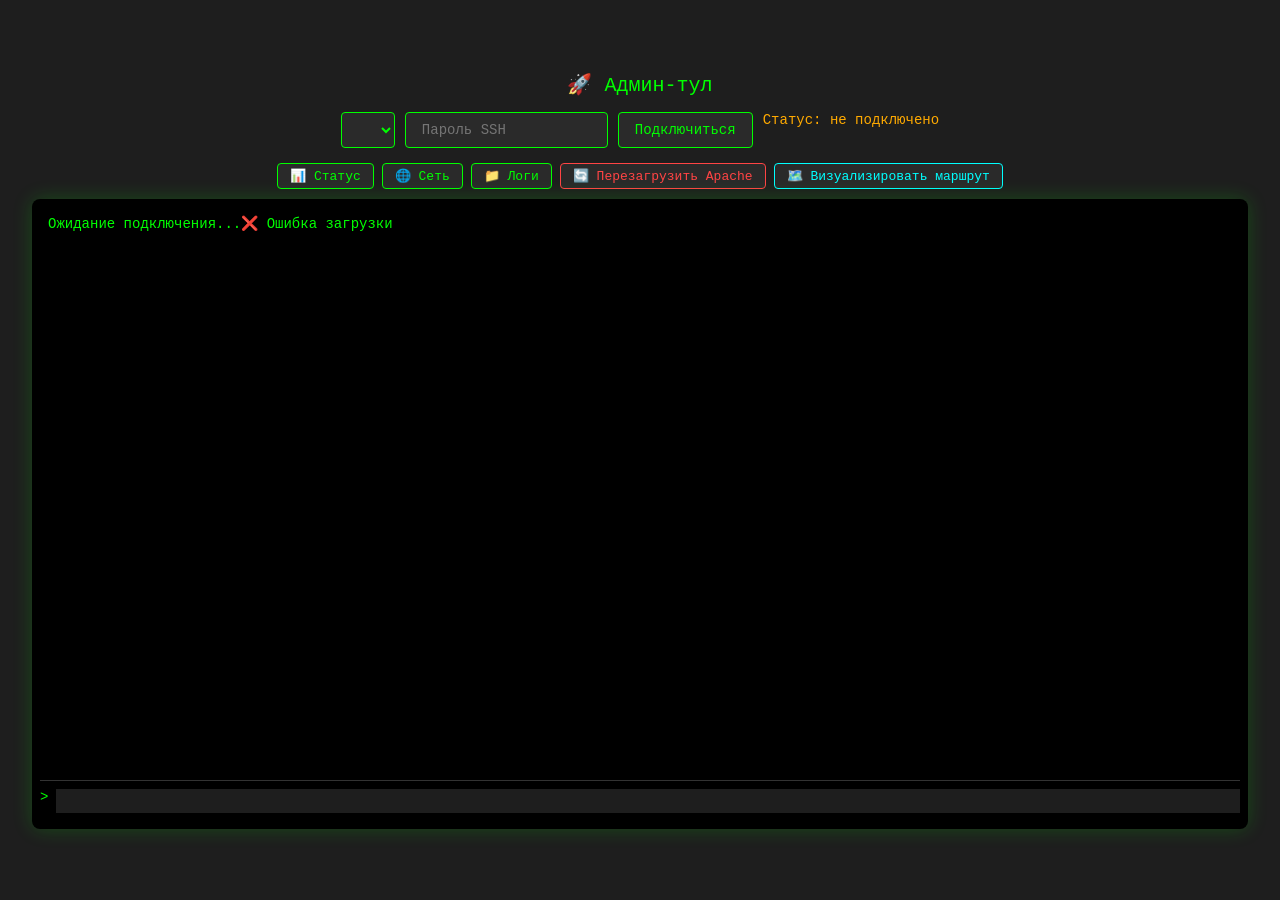
==== templates/index.html @ 62888dc9 "Initial commit: ADM-Tool with copyright protection" ====
<!DOCTYPE html>
<html>
<head>
    <meta charset="UTF-8">
    <title>Админ-тул</title>
    <style>
        * {
            margin: 0;
            padding: 0;
            box-sizing: border-box;
        }
        body {
            background: #1e1e1e;
            display: flex;
            flex-direction: column;
            align-items: center;
            justify-content: center;
            height: 100vh;
            font-family: 'Courier New', monospace;
        }
        .header {
            color: #00ff00;
            font-size: 20px;
            margin-bottom: 15px;
        }
        .controls {
            display: flex;
            gap: 10px;
            margin-bottom: 15px;
            flex-wrap: wrap;
            justify-content: center;
        }
        .controls select,
        .controls input,
        .controls button {
            padding: 8px 16px;
            background: #2a2a2a;
            color: #00ff00;
            border: 1px solid #00ff00;
            border-radius: 4px;
            font-size: 14px;
            font-family: 'Courier New', monospace;
        }
        .controls button {
            cursor: pointer;
        }
        .controls button:hover {
            background: #00ff00;
            color: #1e1e1e;
        }
        .status {
            color: #ffaa00;
            font-size: 14px;
        }
        .macros {
            display: flex;
            gap: 8px;
            margin-bottom: 10px;
            flex-wrap: wrap;
            justify-content: center;
        }
        .macros button {
            padding: 4px 12px;
            background: #2a2a2a;
            color: #00ff00;
            border: 1px solid #00ff00;
            border-radius: 4px;
            cursor: pointer;
            font-size: 13px;
            font-family: 'Courier New', monospace;
        }
        .macros button:hover {
            background: #00ff00;
            color: #1e1e1e;
        }
        .console-wrapper {
            width: 95%;
            max-width: 1400px;
            height: 70vh;
            background: black;
            border-radius: 8px;
            box-shadow: 0 0 20px rgba(0, 255, 0, 0.2);
            padding: 8px;
            display: flex;
            flex-direction: column;
            overflow: hidden;
        }
        #output {
            flex: 1;
            color: #00ff00;
            font-size: 14px;
            white-space: pre;
            overflow: auto;
            padding: 8px;
            background: black;
            border: none;
            resize: none;
            font-family: 'Courier New', monospace;
        }
        #input-line {
            display: flex;
            gap: 8px;
            padding: 8px 0;
            border-top: 1px solid #333;
        }
        #prompt {
            color: #00ff00;
            font-size: 14px;
            font-family: 'Courier New', monospace;
        }
        #cmdInput {
            flex: 1;
            background: #1e1e1e;
            color: #00ff00;
            border: none;
            outline: none;
            font-size: 14px;
            font-family: 'Courier New', monospace;
            padding: 4px 8px;
        }
    </style>
</head>
<body>
    <div class="header">🚀 Админ-тул</div>
    <div class="controls">
        <select id="deviceSelect"></select>
        <input type="password" id="passwordInput" placeholder="Пароль SSH" />
        <button onclick="switchDevice()">Подключиться</button>
        <span class="status" id="sshStatus">Статус: не подключено</span>
    </div>

    <div class="macros">
        <button onclick="runMacro('uptime && df -h && free -m')">📊 Статус</button>
        <button onclick="runMacro('ip route && ping -c 2 8.8.8.8')">🌐 Сеть</button>
        <button onclick="runMacro('ls -la /var/log | tail -10')">📁 Логи</button>
        <button onclick="runMacro('systemctl restart apache2')" style="color:#ff4444; border-color:#ff4444;">🔄 Перезагрузить Apache</button>
        <button onclick="visualizeRoute()" style="color:#00ffff; border-color:#00ffff;">🗺️ Визуализировать маршрут</button>
    </div>

    <div class="console-wrapper">
        <pre id="output">Ожидание подключения...</pre>
        <div id="input-line">
            <span id="prompt">&gt; </span>
            <input type="text" id="cmdInput" autofocus />
        </div>
    </div>

    <script>
        let devices = [];
        let ws = null;
        let history = [];
        let historyIndex = -1;
        const output = document.getElementById('output');
        const cmdInput = document.getElementById('cmdInput');

        function loadHistory() {
            const saved = localStorage.getItem('cmd_history');
            if (saved) {
                try {
                    history = JSON.parse(saved);
                    if (!Array.isArray(history)) history = [];
                } catch {
                    history = [];
                }
            }
            if (history.length > 0) {
                print('📜 Загружено ' + history.length + ' команд из истории');
            }
        }

        function saveHistory() {
            try {
                localStorage.setItem('cmd_history', JSON.stringify(history));
            } catch (e) {}
        }

        function print(text) {
            output.textContent += text + '\n';
            output.scrollTop = output.scrollHeight;
        }

        fetch('/api/devices')
            .then(r => r.json())
            .then(data => {
                devices = data;
                const sel = document.getElementById('deviceSelect');
                devices.forEach(d => {
                    const opt = document.createElement('option');
                    opt.value = d.id;
                    opt.textContent = d.name + ' (' + d.host + ')';
                    sel.appendChild(opt);
                });
                print('✅ Устройства загружены');
                loadHistory();
            })
            .catch(() => print('❌ Ошибка загрузки'));

        function switchDevice() {
            const id = document.getElementById('deviceSelect').value;
            const device = devices.find(d => d.id === id);
            if (!device) return;

            const pass = document.getElementById('passwordInput').value.trim();
            if (!pass) {
                alert('Введите пароль');
                return;
            }

            document.getElementById('sshStatus').textContent = '⏳ Подключение...';
            if (ws) ws.close();

            ws = new WebSocket('ws://localhost:8000/ws?device=' + id);
            ws.onopen = () => {
                ws.send(pass);
                document.getElementById('sshStatus').textContent = '✅ ' + device.name;
                output.textContent = '';
                historyIndex = -1;
                print('=== ' + device.name + ' ===');
                print('Введите команду:');
                cmdInput.disabled = false;
                cmdInput.focus();
            };
            ws.onmessage = (e) => {
                const data = e.data;
                if (data === "__AUTH_FAILED__") {
                    document.getElementById('sshStatus').textContent = '❌ Неверный пароль';
                    print('❌ Ошибка: неверный пароль');
                    return;
                }
                if (window._visualize && data.includes('ms')) {
                    window._visualize = false;
                    visualizeTraceroute(data);
                    return;
                }
                print(data);
            };
            ws.onclose = () => {
                if (!document.getElementById('sshStatus').textContent.includes('Подключение')) {
                    document.getElementById('sshStatus').textContent = '❌ Отключено';
                    cmdInput.disabled = true;
                }
            };
        }

        function runMacro(command) {
            if (!ws || ws.readyState !== WebSocket.OPEN) {
                print('❌ Нет подключения к серверу');
                return;
            }
            print('⚡ ' + command);
            ws.send(command);
            history.push(command);
            if (history.length > 100) history.shift();
            saveHistory();
            historyIndex = -1;
        }

        const COMMANDS = [
            'ls', 'ls -la', 'ls -la /var/log',
            'cd', 'cd /', 'cd /root', 'cd /etc',
            'pwd', 'whoami', 'uptime', 'date',
            'df -h', 'free -m', 'ps aux', 'top',
            'ip addr', 'ip route', 'ping 8.8.8.8', 'traceroute google.com',
            'systemctl status apache2', 'systemctl restart apache2', 'systemctl status ssh',
            'apt update', 'apt upgrade', 'apt install',
            'cat /etc/os-release', 'uname -a', 'hostname'
        ];

        cmdInput.addEventListener('keydown', (e) => {
            if (e.key === 'Tab') {
                e.preventDefault();
                const current = cmdInput.value;
                if (!current.trim()) {
                    cmdInput.value = COMMANDS[0];
                    return;
                }
                const matches = COMMANDS.filter(cmd => cmd.startsWith(current));
                if (matches.length === 1) {
                    cmdInput.value = matches[0];
                } else if (matches.length > 1) {
                    print('Варианты: ' + matches.join(', '));
                    let prefix = matches[0];
                    for (let i = 1; i < matches.length; i++) {
                        let j = 0;
                        while (j < prefix.length && j < matches[i].length && prefix[j] === matches[i][j]) j++;
                        prefix = prefix.slice(0, j);
                    }
                    if (prefix.length > current.length) {
                        cmdInput.value = prefix;
                    }
                }
                cmdInput.setSelectionRange(cmdInput.value.length, cmdInput.value.length);
            }

            if (e.key === 'ArrowUp') {
                e.preventDefault();
                if (!history.length) return;
                if (historyIndex > 0) historyIndex--;
                else if (historyIndex === -1) historyIndex = history.length - 1;
                cmdInput.value = history[historyIndex] || '';
            } else if (e.key === 'ArrowDown') {
                e.preventDefault();
                if (!history.length) return;
                if (historyIndex < history.length - 1) historyIndex++;
                else if (historyIndex === history.length - 1) {
                    historyIndex = -1;
                    cmdInput.value = '';
                    return;
                }
                cmdInput.value = history[historyIndex] || '';
            }

            if (e.key === 'Enter') {
                const cmd = cmdInput.value.trim();
                if (!cmd) return;
                history.push(cmd);
                if (history.length > 100) history.shift();
                saveHistory();
                historyIndex = -1;
                print('> ' + cmd);
                if (ws && ws.readyState === WebSocket.OPEN) {
                    ws.send(cmd);
                } else {
                    print('❌ Нет подключения');
                }
                cmdInput.value = '';
            }
        });

        function visualizeRoute() {
            if (!ws || ws.readyState !== WebSocket.OPEN) {
                print('❌ Нет подключения к серверу');
                return;
            }
            print('⏳ Запрос маршрута до 8.8.8.8...');
            window._visualize = true;
            ws.send('traceroute -n 8.8.8.8');
        }

        function visualizeTraceroute(output) {
            const lines = output.split('\n').filter(line => line.trim());
            const hops = [];
            let maxTime = 0;

            lines.forEach(line => {
                const parts = line.trim().split(/\s+/);
                if (parts.length >= 4 && !isNaN(parts[0])) {
                    const hop = {
                        num: parseInt(parts[0]),
                        ip: parts[1] || '*',
                        time: parseFloat(parts[2]) || 0
                    };
                    if (hop.time > maxTime) maxTime = hop.time;
                    hops.push(hop);
                }
            });

            if (hops.length === 0) {
                print('❌ Не удалось распарсить маршрут');
                return;
            }

            print('╔═══════════════════════════════════════════════════════════╗');
            print('║                   🗺️ МАРШРУТ ДО 8.8.8.8                 ║');
            print('╚═══════════════════════════════════════════════════════════╝');

            hops.forEach(hop => {
                const delay = hop.time > 0 ? hop.time.toFixed(1) : '❌';
                const barLength = Math.floor((hop.time / (maxTime || 1)) * 20);
                const bar = '█'.repeat(Math.min(barLength, 20));

                let color = '🟢';
                if (hop.time > 100) color = '🟡';
                if (hop.time > 500 || hop.time === 0) color = '🔴';

                const line = `${color} Хоп ${String(hop.num).padStart(2)}: ${hop.ip.padEnd(15)} → ${String(delay).padStart(6)} мс ${bar}`;
                print(line);
            });

            print('╔═══════════════════════════════════════════════════════════╗');
            print('🟢 < 100 мс  🟡 100-500 мс  🔴 > 500 мс или таймаут');
            print('╚═══════════════════════════════════════════════════════════╝');
        }

        window.switchDevice = switchDevice;
        window.visualizeRoute = visualizeRoute;
    </script>
</body>
</html>
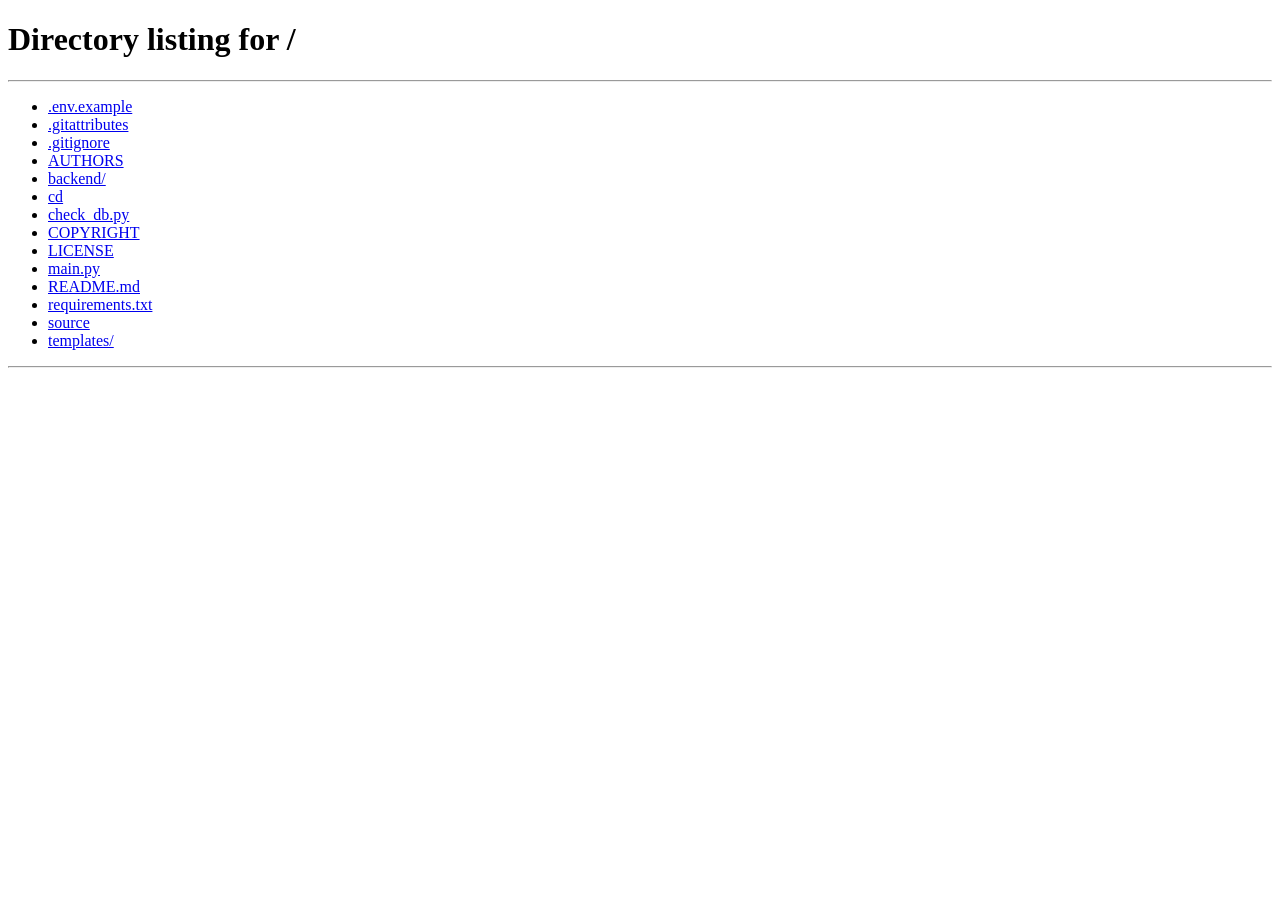
==== commit b8a5a208: "restructure: main.py and templates to root" ====
--- a/templates/index.html
+++ b/templates/index.html
@@ -1,89 +1,133 @@
 <!DOCTYPE html>
-<html>
+<html lang="ru">
 <head>
     <meta charset="UTF-8">
-    <title>Админ-тул</title>
+    <title>Рабочая панель — ADM-Tool</title>
+
+    <!-- ============================================================ -->
+    <!-- === СТИЛИ === -->
+    <!-- ============================================================ -->
     <style>
-        * {
-            margin: 0;
-            padding: 0;
-            box-sizing: border-box;
-        }
+        /* === БЛОК 1: ОБЩИЕ СТИЛИ === */
+        * { margin: 0; padding: 0; box-sizing: border-box; }
         body {
             background: #1e1e1e;
+            color: #00ff00;
+            font-family: 'Courier New', monospace;
+            min-height: 100vh;
             display: flex;
             flex-direction: column;
+        }
+
+        /* === БЛОК 2: ШАПКА === */
+        .header {
+            background: #2a2a2a;
+            border-bottom: 1px solid #00ff00;
+            padding: 12px 30px;
+            display: flex;
+            justify-content: space-between;
             align-items: center;
-            justify-content: center;
-            height: 100vh;
+        }
+        .header h1 { font-size: 18px; }
+        .header .user-info { font-size: 14px; color: #ffaa00; margin-right: 15px; }
+        .header button {
+            background: #2a2a2a;
+            color: #00ff00;
+            border: 1px solid #00ff00;
+            border-radius: 4px;
+            padding: 6px 14px;
+            cursor: pointer;
             font-family: 'Courier New', monospace;
-        }
-        .header {
-            color: #00ff00;
-            font-size: 20px;
-            margin-bottom: 15px;
-        }
+            font-size: 13px;
+            margin-left: 8px;
+        }
+        .header button:hover { background: #00ff00; color: #1e1e1e; }
+
+        /* === БЛОК 3: ВКЛАДКИ === */
+        .tabs {
+            display: flex;
+            background: #222;
+            border-bottom: 1px solid #444;
+            padding: 0 30px;
+        }
+        .tab {
+            padding: 12px 24px;
+            cursor: pointer;
+            color: #888;
+            border-bottom: 2px solid transparent;
+            font-size: 14px;
+        }
+        .tab:hover { color: #00ff00; }
+        .tab.active {
+            color: #00ff00;
+            border-bottom-color: #00ff00;
+        }
+
+        /* === БЛОК 4: ПАНЕЛИ === */
+        .panel { display: none; flex: 1; flex-direction: column; }
+        .panel.active { display: flex; }
+
+        /* === БЛОК 5: ПАНЕЛЬ УПРАВЛЕНИЯ (КОНСОЛЬ) === */
         .controls {
+            padding: 12px 30px;
             display: flex;
             gap: 10px;
-            margin-bottom: 15px;
+            align-items: center;
             flex-wrap: wrap;
-            justify-content: center;
+            border-bottom: 1px solid #333;
         }
         .controls select,
         .controls input,
         .controls button {
-            padding: 8px 16px;
+            padding: 8px 14px;
             background: #2a2a2a;
             color: #00ff00;
             border: 1px solid #00ff00;
             border-radius: 4px;
-            font-size: 14px;
             font-family: 'Courier New', monospace;
-        }
-        .controls button {
-            cursor: pointer;
-        }
-        .controls button:hover {
-            background: #00ff00;
-            color: #1e1e1e;
-        }
-        .status {
-            color: #ffaa00;
-            font-size: 14px;
-        }
+            font-size: 13px;
+        }
+        .controls button { cursor: pointer; }
+        .controls button:hover { background: #00ff00; color: #1e1e1e; }
+        .controls input { background: #1e1e1e; width: 160px; }
+        .status { color: #ffaa00; font-size: 13px; }
+
+        /* === БЛОК 6: МАКРОСЫ === */
         .macros {
+            padding: 10px 30px;
             display: flex;
             gap: 8px;
-            margin-bottom: 10px;
             flex-wrap: wrap;
-            justify-content: center;
+            border-bottom: 1px solid #333;
         }
         .macros button {
-            padding: 4px 12px;
+            padding: 6px 12px;
             background: #2a2a2a;
             color: #00ff00;
             border: 1px solid #00ff00;
             border-radius: 4px;
             cursor: pointer;
-            font-size: 13px;
             font-family: 'Courier New', monospace;
-        }
-        .macros button:hover {
-            background: #00ff00;
-            color: #1e1e1e;
-        }
+            font-size: 12px;
+        }
+        .macros button:hover { background: #00ff00; color: #1e1e1e; }
+        .macros button.danger { color: #ff4444; border-color: #ff4444; }
+        .macros button.danger:hover { background: #ff4444; color: #1e1e1e; }
+        .macros button.map-btn { color: #00ffff; border-color: #00ffff; }
+        .macros button.map-btn:hover { background: #00ffff; color: #1e1e1e; }
+
+        /* === БЛОК 7: КОНСОЛЬ === */
         .console-wrapper {
-            width: 95%;
-            max-width: 1400px;
-            height: 70vh;
+            flex: 1;
+            margin: 15px 30px;
             background: black;
             border-radius: 8px;
-            box-shadow: 0 0 20px rgba(0, 255, 0, 0.2);
+            box-shadow: 0 0 20px rgba(0, 255, 0, 0.15);
             padding: 8px;
             display: flex;
             flex-direction: column;
             overflow: hidden;
+            min-height: 400px;
         }
         #output {
             flex: 1;
@@ -96,17 +140,17 @@
             border: none;
             resize: none;
             font-family: 'Courier New', monospace;
+            margin: 0;
         }
         #input-line {
             display: flex;
             gap: 8px;
-            padding: 8px 0;
+            padding: 8px 0 0 0;
             border-top: 1px solid #333;
         }
         #prompt {
             color: #00ff00;
             font-size: 14px;
-            font-family: 'Courier New', monospace;
         }
         #cmdInput {
             flex: 1;
@@ -118,104 +162,390 @@
             font-family: 'Courier New', monospace;
             padding: 4px 8px;
         }
+
+        /* === БЛОК 8: КАРТА === */
+        .map-wrapper {
+            flex: 1;
+            margin: 15px 30px;
+            position: relative;
+            background: #111;
+            border-radius: 8px;
+            box-shadow: 0 0 20px rgba(0, 255, 0, 0.15);
+            padding: 20px;
+            display: flex;
+            align-items: center;
+            justify-content: center;
+            overflow: auto;
+        }
+        .map-container {
+            position: relative;
+            max-width: 100%;
+            max-height: 100%;
+        }
+        .map-image {
+            display: block;
+            max-width: 100%;
+            max-height: 70vh;
+            filter: invert(1) hue-rotate(90deg);
+            mix-blend-mode: screen;
+            opacity: 0.6;
+        }
+
+        /* === БЛОК 9: ТОЧКИ НА КАРТЕ === */
+        .map-point {
+            position: absolute;
+            width: 14px;
+            height: 14px;
+            border-radius: 50%;
+            transform: translate(-50%, -50%);
+            cursor: pointer;
+            border: 2px solid #1e1e1e;
+            box-shadow: 0 0 8px rgba(0, 255, 0, 0.8);
+            transition: transform 0.2s;
+        }
+        .map-point:hover {
+            transform: translate(-50%, -50%) scale(1.5);
+            z-index: 10;
+        }
+        .map-point.green { background: #00ff00; }
+        .map-point.yellow { background: #ffaa00; }
+        .map-point.red { background: #ff4444; }
+
+        /* === БЛОК 10: ПОДСКАЗКА К ТОЧКЕ === */
+        .map-point-tooltip {
+            position: absolute;
+            background: #2a2a2a;
+            color: #00ff00;
+            border: 1px solid #00ff00;
+            border-radius: 4px;
+            padding: 10px 14px;
+            font-size: 12px;
+            line-height: 1.6;
+            white-space: nowrap;
+            pointer-events: none;
+            transform: translate(-50%, -120%);
+            display: none;
+            z-index: 20;
+            box-shadow: 0 0 12px rgba(0, 255, 0, 0.5);
+        }
+        .map-point:hover + .map-point-tooltip,
+        .map-point-tooltip.visible { display: block; }
+
+        /* === БЛОК 11: МОДАЛЬНОЕ ОКНО === */
+        .modal {
+            display: none;
+            position: fixed;
+            top: 0; left: 0;
+            width: 100%; height: 100%;
+            background: rgba(0, 0, 0, 0.7);
+            z-index: 100;
+            align-items: center;
+            justify-content: center;
+        }
+        .modal.active { display: flex; }
+        .modal-content {
+            background: #2a2a2a;
+            border: 1px solid #00ff00;
+            border-radius: 8px;
+            padding: 30px;
+            width: 100%;
+            max-width: 450px;
+        }
+        .modal-content h3 {
+            color: #00ff00;
+            margin-bottom: 20px;
+            font-size: 16px;
+        }
+        .form-group { margin-bottom: 15px; }
+        .form-group label {
+            display: block;
+            color: #00ff00;
+            font-size: 13px;
+            margin-bottom: 5px;
+        }
+        .form-group input, .form-group select {
+            width: 100%;
+            padding: 8px 12px;
+            background: #1e1e1e;
+            color: #00ff00;
+            border: 1px solid #444;
+            border-radius: 4px;
+            font-size: 13px;
+            font-family: 'Courier New', monospace;
+            outline: none;
+        }
+        .form-group input:focus, .form-group select:focus { border-color: #00ff00; }
+        .modal-buttons {
+            display: flex;
+            gap: 10px;
+            margin-top: 20px;
+        }
+        .modal-buttons button {
+            flex: 1;
+            padding: 10px;
+            border-radius: 4px;
+            cursor: pointer;
+            font-family: 'Courier New', monospace;
+            font-size: 14px;
+        }
+        .btn-save {
+            background: #00ff00;
+            color: #1e1e1e;
+            border: none;
+            font-weight: bold;
+        }
+        .btn-save:hover { background: #00cc00; }
+        .btn-cancel {
+            background: #2a2a2a;
+            color: #00ff00;
+            border: 1px solid #00ff00;
+        }
+        .btn-cancel:hover { background: #00ff00; color: #1e1e1e; }
+        .error { color: #ff4444; font-size: 12px; margin-top: 10px; }
     </style>
 </head>
 <body>
-    <div class="header">🚀 Админ-тул</div>
-    <div class="controls">
-        <select id="deviceSelect"></select>
-        <input type="password" id="passwordInput" placeholder="Пароль SSH" />
-        <button onclick="switchDevice()">Подключиться</button>
-        <span class="status" id="sshStatus">Статус: не подключено</span>
-    </div>
-
-    <div class="macros">
-        <button onclick="runMacro('uptime && df -h && free -m')">📊 Статус</button>
-        <button onclick="runMacro('ip route && ping -c 2 8.8.8.8')">🌐 Сеть</button>
-        <button onclick="runMacro('ls -la /var/log | tail -10')">📁 Логи</button>
-        <button onclick="runMacro('systemctl restart apache2')" style="color:#ff4444; border-color:#ff4444;">🔄 Перезагрузить Apache</button>
-        <button onclick="visualizeRoute()" style="color:#00ffff; border-color:#00ffff;">🗺️ Визуализировать маршрут</button>
-    </div>
-
-    <div class="console-wrapper">
-        <pre id="output">Ожидание подключения...</pre>
-        <div id="input-line">
-            <span id="prompt">&gt; </span>
-            <input type="text" id="cmdInput" autofocus />
+
+    <!-- ============================================================ -->
+    <!-- === БЛОК 12: ШАПКА === -->
+    <!-- ============================================================ -->
+    <div class="header">
+        <h1>🚀 ADM-Tool</h1>
+        <div>
+            <span class="user-info" id="userInfo">—</span>
+            <button id="adminBtn" style="display:none;" onclick="goToAdmin()">🔑 Админ-панель</button>
+            <button onclick="doLogout()">Выйти</button>
         </div>
     </div>
 
+    <!-- ============================================================ -->
+    <!-- === БЛОК 13: ВКЛАДКИ === -->
+    <!-- ============================================================ -->
+    <div class="tabs">
+        <div class="tab active" id="tab-console" onclick="showTab('console')">🖥 Консоль</div>
+        <div class="tab" id="tab-map" onclick="showTab('map')">🗺️ Карта серверов</div>
+    </div>
+
+    <!-- ============================================================ -->
+    <!-- === БЛОК 14: ПАНЕЛЬ «КОНСОЛЬ» === -->
+    <!-- ============================================================ -->
+    <div class="panel active" id="panel-console">
+
+        <!-- === Управление === -->
+        <div class="controls">
+            <select id="deviceSelect">
+                <option value="">— Выберите сервер —</option>
+            </select>
+            <input type="password" id="passwordInput" placeholder="Пароль SSH" />
+            <button onclick="switchDevice()">🔌 Подключиться</button>
+            <button onclick="openServerModal()">+ Добавить сервер</button>
+            <button onclick="deleteCurrentServer()">🗑 Удалить сервер</button>
+            <span class="status" id="sshStatus">Статус: не подключено</span>
+        </div>
+
+        <!-- === Макросы === -->
+        <div class="macros">
+            <button onclick="runMacro('uptime && df -h && free -m')">📊 Статус</button>
+            <button onclick="runMacro('ip route && ping -c 2 8.8.8.8')">🌐 Сеть</button>
+            <button onclick="runMacro('ls -la /var/log | tail -10')">📁 Логи</button>
+            <button class="danger" onclick="runMacro('systemctl restart apache2')">🔄 Перезагрузить Apache</button>
+            <button onclick="visualizeRoute()" style="color:#00ffff; border-color:#00ffff;">🗺️ Визуализировать маршрут</button>
+            <button class="map-btn" onclick="showTab('map')">🗺️ Карта серверов</button>
+        </div>
+
+        <!-- === Консоль === -->
+        <div class="console-wrapper">
+            <pre id="output">Ожидание подключения...</pre>
+            <div id="input-line">
+                <span id="prompt">&gt; </span>
+                <input type="text" id="cmdInput" autofocus />
+            </div>
+        </div>
+    </div>
+
+    <!-- ============================================================ -->
+    <!-- === БЛОК 15: ПАНЕЛЬ «КАРТА СЕРВЕРОВ» === -->
+    <!-- ============================================================ -->
+    <div class="panel" id="panel-map">
+
+        <div class="controls">
+            <button onclick="loadMap()">🔄 Обновить сейчас</button>
+            <span class="status" id="mapStatus">Автообновление: раз в 5 минут</span>
+        </div>
+
+        <div class="map-wrapper">
+            <div class="map-container" id="mapContainer">
+                <img src="/static/russia.jpg" class="map-image" alt="Карта России" />
+                <!-- Точки будут добавляться сюда -->
+            </div>
+        </div>
+    </div>
+
+    <!-- ============================================================ -->
+    <!-- === БЛОК 16: МОДАЛЬНОЕ ОКНО «ДОБАВИТЬ СЕРВЕР» === -->
+    <!-- ============================================================ -->
+    <div class="modal" id="serverModal">
+        <div class="modal-content">
+            <h3>Добавить сервер</h3>
+            <div class="form-group">
+                <label>Название</label>
+                <input type="text" id="srvName" />
+            </div>
+            <div class="form-group">
+                <label>IP-адрес или домен</label>
+                <input type="text" id="srvHost" />
+            </div>
+            <div class="form-group">
+                <label>Порт SSH</label>
+                <input type="number" id="srvPort" value="22" />
+            </div>
+            <div class="form-group">
+                <label>Логин</label>
+                <input type="text" id="srvUser" value="root" />
+            </div>
+            <div class="form-group">
+                <label>Пароль</label>
+                <input type="text" id="srvPass" />
+            </div>
+            <div class="form-group">
+                <label>Регион</label>
+                <select id="srvRegion">
+                    <option value="">— Не указан —</option>
+                    <option value="Центральный">Центральный</option>
+                    <option value="Северо-Западный">Северо-Западный</option>
+                    <option value="Южный">Южный</option>
+                    <option value="Северо-Кавказский">Северо-Кавказский</option>
+                    <option value="Приволжский">Приволжский</option>
+                    <option value="Уральский">Уральский</option>
+                    <option value="Сибирский">Сибирский</option>
+                    <option value="Дальневосточный">Дальневосточный</option>
+                </select>
+            </div>
+            <div class="form-group">
+                <label>Город (опционально)</label>
+                <input type="text" id="srvCity" />
+            </div>
+            <div class="error" id="serverError"></div>
+            <div class="modal-buttons">
+                <button class="btn-cancel" onclick="closeServerModal()">Отмена</button>
+                <button class="btn-save" onclick="saveServer()">Сохранить</button>
+            </div>
+        </div>
+    </div>
+
+    <!-- ============================================================ -->
+    <!-- === БЛОК 17: СКРИПТЫ === -->
+    <!-- ============================================================ -->
     <script>
+        // === БЛОК 17.1: ПЕРЕМЕННЫЕ И АВТОРИЗАЦИЯ ===
+        const token = localStorage.getItem('token');
+        const user = JSON.parse(localStorage.getItem('user') || '{}');
+
+        if (!token) window.location.href = '/';
+        document.getElementById('userInfo').textContent = `${user.name} (${user.role})`;
+        if (user.role === 'admin') {
+            document.getElementById('adminBtn').style.display = 'inline-block';
+        }
+
         let devices = [];
         let ws = null;
         let history = [];
         let historyIndex = -1;
+        let isCommandSending = false;
+
         const output = document.getElementById('output');
         const cmdInput = document.getElementById('cmdInput');
 
-        function loadHistory() {
-            const saved = localStorage.getItem('cmd_history');
-            if (saved) {
-                try {
-                    history = JSON.parse(saved);
-                    if (!Array.isArray(history)) history = [];
-                } catch {
-                    history = [];
+        // === БЛОК 17.2: КООРДИНАТЫ ГОРОДОВ НА КАРТЕ (в %) ===
+        const CITY_COORDS = {
+            'Москва': { x: 17, y: 42 },
+            'Санкт-Петербург': { x: 14, y: 30 },
+            'Калининград': { x: 6, y: 32 },
+            'Казань': { x: 24, y: 44 },
+            'Нижний Новгород': { x: 22, y: 40 },
+            'Самара': { x: 27, y: 47 },
+            'Екатеринбург': { x: 33, y: 40 },
+            'Челябинск': { x: 33, y: 44 },
+            'Новосибирск': { x: 44, y: 42 },
+            'Красноярск': { x: 53, y: 42 },
+            'Омск': { x: 41, y: 42 },
+            'Владивосток': { x: 84, y: 55 },
+            'Хабаровск': { x: 80, y: 48 },
+            'Ростов-на-Дону': { x: 19, y: 52 },
+            'Краснодар': { x: 17, y: 55 },
+            'Ставрополь': { x: 21, y: 53 },
+            'Махачкала': { x: 26, y: 57 }
+        };
+
+        // === БЛОК 17.3: API-ХЕЛПЕР ===
+        async function api(path, options = {}) {
+            const res = await fetch(path, {
+                ...options,
+                headers: {
+                    'Content-Type': 'application/json',
+                    'Authorization': 'Bearer ' + token,
+                    ...(options.headers || {})
                 }
-            }
-            if (history.length > 0) {
-                print('📜 Загружено ' + history.length + ' команд из истории');
-            }
-        }
-
-        function saveHistory() {
-            try {
-                localStorage.setItem('cmd_history', JSON.stringify(history));
-            } catch (e) {}
-        }
-
+            });
+            if (res.status === 401) {
+                localStorage.clear();
+                window.location.href = '/';
+                return null;
+            }
+            return res.json();
+        }
+
+        // === БЛОК 17.4: ВЫВОД В КОНСОЛЬ ===
         function print(text) {
             output.textContent += text + '\n';
             output.scrollTop = output.scrollHeight;
         }
 
-        fetch('/api/devices')
-            .then(r => r.json())
-            .then(data => {
-                devices = data;
-                const sel = document.getElementById('deviceSelect');
-                devices.forEach(d => {
-                    const opt = document.createElement('option');
-                    opt.value = d.id;
-                    opt.textContent = d.name + ' (' + d.host + ')';
-                    sel.appendChild(opt);
-                });
-                print('✅ Устройства загружены');
-                loadHistory();
-            })
-            .catch(() => print('❌ Ошибка загрузки'));
-
+        // === БЛОК 17.5: ПЕРЕКЛЮЧЕНИЕ ВКЛАДОК ===
+        function showTab(name) {
+            document.querySelectorAll('.tab').forEach(t => t.classList.remove('active'));
+            document.querySelectorAll('.panel').forEach(p => p.classList.remove('active'));
+            document.getElementById('tab-' + name).classList.add('active');
+            document.getElementById('panel-' + name).classList.add('active');
+            if (name === 'map') loadMap();
+        }
+
+        // === БЛОК 17.6: ЗАГРУЗКА СПИСКА СЕРВЕРОВ ===
+        async function loadServers() {
+            const servers = await api('/api/servers');
+            if (!servers) return;
+            devices = servers;
+            const select = document.getElementById('deviceSelect');
+            select.innerHTML = '<option value="">— Выберите сервер —</option>';
+            devices.forEach(d => {
+                const opt = document.createElement('option');
+                opt.value = d.id;
+                opt.textContent = `${d.name} (${d.host})`;
+                select.appendChild(opt);
+            });
+            print('✅ Серверы загружены: ' + devices.length);
+        }
+
+        // === БЛОК 17.7: ПОДКЛЮЧЕНИЕ К СЕРВЕРУ ===
         function switchDevice() {
             const id = document.getElementById('deviceSelect').value;
-            const device = devices.find(d => d.id === id);
+            if (!id) { alert('Выберите сервер'); return; }
+            const device = devices.find(d => d.id == id);
             if (!device) return;
 
             const pass = document.getElementById('passwordInput').value.trim();
-            if (!pass) {
-                alert('Введите пароль');
-                return;
-            }
+            if (!pass) { alert('Введите пароль SSH'); return; }
 
             document.getElementById('sshStatus').textContent = '⏳ Подключение...';
             if (ws) ws.close();
 
-            ws = new WebSocket('ws://localhost:8000/ws?device=' + id);
+            ws = new WebSocket(`ws://localhost:8000/ws?device=${id}&token=${token}`);
             ws.onopen = () => {
                 ws.send(pass);
                 document.getElementById('sshStatus').textContent = '✅ ' + device.name;
                 output.textContent = '';
                 historyIndex = -1;
-                print('=== ' + device.name + ' ===');
+                print(`=== ${device.name} ===`);
                 print('Введите команду:');
                 cmdInput.disabled = false;
                 cmdInput.focus();
@@ -242,27 +572,96 @@
             };
         }
 
-        function runMacro(command) {
+        // === БЛОК 17.8: ОТПРАВКА КОМАНД ===
+        function sendCommand(cmd) {
+            if (isCommandSending) return;
             if (!ws || ws.readyState !== WebSocket.OPEN) {
                 print('❌ Нет подключения к серверу');
                 return;
             }
+            isCommandSending = true;
+            ws.send(cmd);
+            history.push(cmd);
+            if (history.length > 100) history.shift();
+            historyIndex = -1;
+            setTimeout(() => { isCommandSending = false; }, 300);
+        }
+
+        // === БЛОК 17.9: МАКРОСЫ ===
+        function runMacro(command) {
             print('⚡ ' + command);
-            ws.send(command);
-            history.push(command);
-            if (history.length > 100) history.shift();
-            saveHistory();
-            historyIndex = -1;
-        }
-
+            sendCommand(command);
+        }
+
+        // === БЛОК 17.10: ВИЗУАЛИЗАЦИЯ МАРШРУТА ===
+        function visualizeRoute() {
+            if (!ws || ws.readyState !== WebSocket.OPEN) {
+                print('❌ Нет подключения к серверу');
+                return;
+            }
+            print('⏳ Запрос маршрута до 8.8.8.8...');
+            window._visualize = true;
+            sendCommand('traceroute -n 8.8.8.8');
+        }
+
+        // === БЛОК 17.11: ПАРСЕР TRACEROUTE ===
+        function visualizeTraceroute(outputText) {
+            const lines = outputText.split('\n').filter(line => line.trim());
+            const hops = [];
+            let maxTime = 0;
+
+            lines.forEach(line => {
+                const trimmed = line.trim();
+                if (trimmed.startsWith('traceroute to')) return;
+                const match = trimmed.match(/^(\d+)\s+(.+)/);
+                if (!match) return;
+
+                const num = parseInt(match[1]);
+                const rest = match[2];
+                const ipMatch = rest.match(/(\d+\.\d+\.\d+\.\d+|\*)/);
+                const ip = ipMatch ? ipMatch[1] : '*';
+                const timeMatch = rest.match(/([\d.]+)\s*ms/);
+                const time = timeMatch ? parseFloat(timeMatch[1]) : 0;
+
+                if (time > maxTime) maxTime = time;
+                hops.push({ num, ip, time });
+            });
+
+            if (hops.length === 0) {
+                print('❌ Не удалось распарсить маршрут');
+                print('Сырые данные:');
+                print(outputText);
+                return;
+            }
+
+            print('╔═══════════════════════════════════════════════════════════╗');
+            print('║                   🗺️ МАРШРУТ ДО 8.8.8.8                 ║');
+            print('╚═══════════════════════════════════════════════════════════╝');
+
+            hops.forEach(hop => {
+                const delay = hop.time > 0 ? hop.time.toFixed(1) : '❌';
+                const barLength = Math.floor((hop.time / (maxTime || 1)) * 20);
+                const bar = '█'.repeat(Math.min(barLength, 20));
+                let color = '🟢';
+                if (hop.time > 100) color = '🟡';
+                if (hop.time > 500 || hop.time === 0) color = '🔴';
+                print(`${color} Хоп ${String(hop.num).padStart(2)}: ${hop.ip.padEnd(15)} → ${String(delay).padStart(6)} мс ${bar}`);
+            });
+
+            print('╔═══════════════════════════════════════════════════════════╗');
+            print('🟢 < 100 мс  🟡 100-500 мс  🔴 > 500 мс или таймаут');
+            print('╚═══════════════════════════════════════════════════════════╝');
+        }
+
+        // === БЛОК 17.12: ИСТОРИЯ И АВТОДОПОЛНЕНИЕ КОМАНД ===
         const COMMANDS = [
             'ls', 'ls -la', 'ls -la /var/log',
             'cd', 'cd /', 'cd /root', 'cd /etc',
             'pwd', 'whoami', 'uptime', 'date',
             'df -h', 'free -m', 'ps aux', 'top',
             'ip addr', 'ip route', 'ping 8.8.8.8', 'traceroute google.com',
-            'systemctl status apache2', 'systemctl restart apache2', 'systemctl status ssh',
-            'apt update', 'apt upgrade', 'apt install',
+            'systemctl status apache2', 'systemctl restart apache2',
+            'apt update', 'apt upgrade',
             'cat /etc/os-release', 'uname -a', 'hostname'
         ];
 
@@ -270,10 +669,7 @@
             if (e.key === 'Tab') {
                 e.preventDefault();
                 const current = cmdInput.value;
-                if (!current.trim()) {
-                    cmdInput.value = COMMANDS[0];
-                    return;
-                }
+                if (!current.trim()) { cmdInput.value = COMMANDS[0]; return; }
                 const matches = COMMANDS.filter(cmd => cmd.startsWith(current));
                 if (matches.length === 1) {
                     cmdInput.value = matches[0];
@@ -285,9 +681,7 @@
                         while (j < prefix.length && j < matches[i].length && prefix[j] === matches[i][j]) j++;
                         prefix = prefix.slice(0, j);
                     }
-                    if (prefix.length > current.length) {
-                        cmdInput.value = prefix;
-                    }
+                    if (prefix.length > current.length) cmdInput.value = prefix;
                 }
                 cmdInput.setSelectionRange(cmdInput.value.length, cmdInput.value.length);
             }
@@ -313,77 +707,127 @@
             if (e.key === 'Enter') {
                 const cmd = cmdInput.value.trim();
                 if (!cmd) return;
-                history.push(cmd);
-                if (history.length > 100) history.shift();
-                saveHistory();
-                historyIndex = -1;
                 print('> ' + cmd);
-                if (ws && ws.readyState === WebSocket.OPEN) {
-                    ws.send(cmd);
-                } else {
-                    print('❌ Нет подключения');
-                }
+                sendCommand(cmd);
                 cmdInput.value = '';
             }
         });
 
-        function visualizeRoute() {
-            if (!ws || ws.readyState !== WebSocket.OPEN) {
-                print('❌ Нет подключения к серверу');
+        // === БЛОК 17.13: ЗАГРУЗКА КАРТЫ ===
+        async function loadMap() {
+            const servers = await api('/api/servers');
+            if (!servers) return;
+
+            const container = document.getElementById('mapContainer');
+            container.querySelectorAll('.map-point, .map-point-tooltip').forEach(el => el.remove());
+
+            let placed = 0;
+            servers.forEach(s => {
+                if (!s.city || !CITY_COORDS[s.city]) return;
+                const coords = CITY_COORDS[s.city];
+
+                // Точка
+                const point = document.createElement('div');
+                point.className = 'map-point green';
+                point.style.left = coords.x + '%';
+                point.style.top = coords.y + '%';
+                point.dataset.id = s.id;
+
+                // Подсказка
+                const tooltip = document.createElement('div');
+                tooltip.className = 'map-point-tooltip';
+                tooltip.style.left = coords.x + '%';
+                tooltip.style.top = coords.y + '%';
+                tooltip.innerHTML = `
+                    <b>${s.name}</b><br>
+                    🌐 ${s.host}:${s.port}<br>
+                    📍 ${s.region || '—'}${s.city ? ', ' + s.city : ''}<br>
+                    🟢 Доступен
+                `;
+
+                point.addEventListener('click', () => {
+                    document.getElementById('deviceSelect').value = point.dataset.id;
+                    showTab('console');
+                });
+
+                container.appendChild(point);
+                container.appendChild(tooltip);
+                placed++;
+            });
+
+            document.getElementById('mapStatus').textContent =
+                `На карте: ${placed} из ${servers.length} серверов • Обновлено: ${new Date().toLocaleTimeString()}`;
+        }
+
+        // === БЛОК 17.14: МОДАЛЬНОЕ ОКНО «ДОБАВИТЬ СЕРВЕР» ===
+        function openServerModal() {
+            document.getElementById('serverModal').classList.add('active');
+            ['srvName', 'srvHost', 'srvPass', 'srvCity'].forEach(id => document.getElementById(id).value = '');
+            document.getElementById('srvPort').value = '22';
+            document.getElementById('srvUser').value = 'root';
+            document.getElementById('srvRegion').value = '';
+            document.getElementById('serverError').textContent = '';
+        }
+        function closeServerModal() {
+            document.getElementById('serverModal').classList.remove('active');
+        }
+
+        async function saveServer() {
+            const data = {
+                name: document.getElementById('srvName').value.trim(),
+                host: document.getElementById('srvHost').value.trim(),
+                port: parseInt(document.getElementById('srvPort').value) || 22,
+                username: document.getElementById('srvUser').value.trim(),
+                password: document.getElementById('srvPass').value.trim(),
+                region: document.getElementById('srvRegion').value.trim(),
+                city: document.getElementById('srvCity').value.trim()
+            };
+
+            if (!data.name || !data.host || !data.username || !data.password) {
+                document.getElementById('serverError').textContent = 'Заполните все обязательные поля';
                 return;
             }
-            print('⏳ Запрос маршрута до 8.8.8.8...');
-            window._visualize = true;
-            ws.send('traceroute -n 8.8.8.8');
-        }
-
-        function visualizeTraceroute(output) {
-            const lines = output.split('\n').filter(line => line.trim());
-            const hops = [];
-            let maxTime = 0;
-
-            lines.forEach(line => {
-                const parts = line.trim().split(/\s+/);
-                if (parts.length >= 4 && !isNaN(parts[0])) {
-                    const hop = {
-                        num: parseInt(parts[0]),
-                        ip: parts[1] || '*',
-                        time: parseFloat(parts[2]) || 0
-                    };
-                    if (hop.time > maxTime) maxTime = hop.time;
-                    hops.push(hop);
-                }
+
+            const result = await api('/api/servers', {
+                method: 'POST',
+                body: JSON.stringify(data)
             });
 
-            if (hops.length === 0) {
-                print('❌ Не удалось распарсить маршрут');
-                return;
-            }
-
-            print('╔═══════════════════════════════════════════════════════════╗');
-            print('║                   🗺️ МАРШРУТ ДО 8.8.8.8                 ║');
-            print('╚═══════════════════════════════════════════════════════════╝');
-
-            hops.forEach(hop => {
-                const delay = hop.time > 0 ? hop.time.toFixed(1) : '❌';
-                const barLength = Math.floor((hop.time / (maxTime || 1)) * 20);
-                const bar = '█'.repeat(Math.min(barLength, 20));
-
-                let color = '🟢';
-                if (hop.time > 100) color = '🟡';
-                if (hop.time > 500 || hop.time === 0) color = '🔴';
-
-                const line = `${color} Хоп ${String(hop.num).padStart(2)}: ${hop.ip.padEnd(15)} → ${String(delay).padStart(6)} мс ${bar}`;
-                print(line);
-            });
-
-            print('╔═══════════════════════════════════════════════════════════╗');
-            print('🟢 < 100 мс  🟡 100-500 мс  🔴 > 500 мс или таймаут');
-            print('╚═══════════════════════════════════════════════════════════╝');
-        }
-
-        window.switchDevice = switchDevice;
-        window.visualizeRoute = visualizeRoute;
+            if (result && result.status === 'ok') {
+                closeServerModal();
+                await loadServers();
+            } else {
+                document.getElementById('serverError').textContent = result?.detail || 'Ошибка';
+            }
+        }
+
+        async function deleteCurrentServer() {
+            const id = document.getElementById('deviceSelect').value;
+            if (!id) { alert('Выберите сервер для удаления'); return; }
+            const device = devices.find(d => d.id == id);
+            if (!confirm(`Удалить сервер "${device.name}"? Это действие необратимо.`)) return;
+
+            const result = await api('/api/servers/' + id, { method: 'DELETE' });
+            if (result && result.status === 'ok') {
+                if (ws) ws.close();
+                document.getElementById('passwordInput').value = '';
+                output.textContent = 'Ожидание подключения...';
+                await loadServers();
+            } else {
+                alert(result?.detail || 'Ошибка удаления');
+            }
+        }
+
+        // === БЛОК 17.15: КНОПКИ ШАПКИ ===
+        function goToAdmin() { window.location.href = '/admin'; }
+        async function doLogout() {
+            await api('/api/logout', { method: 'POST' });
+            localStorage.clear();
+            window.location.href = '/';
+        }
+
+        // === БЛОК 17.16: СТАРТ ===
+        loadServers();
     </script>
 </body>
-</html>+</html>
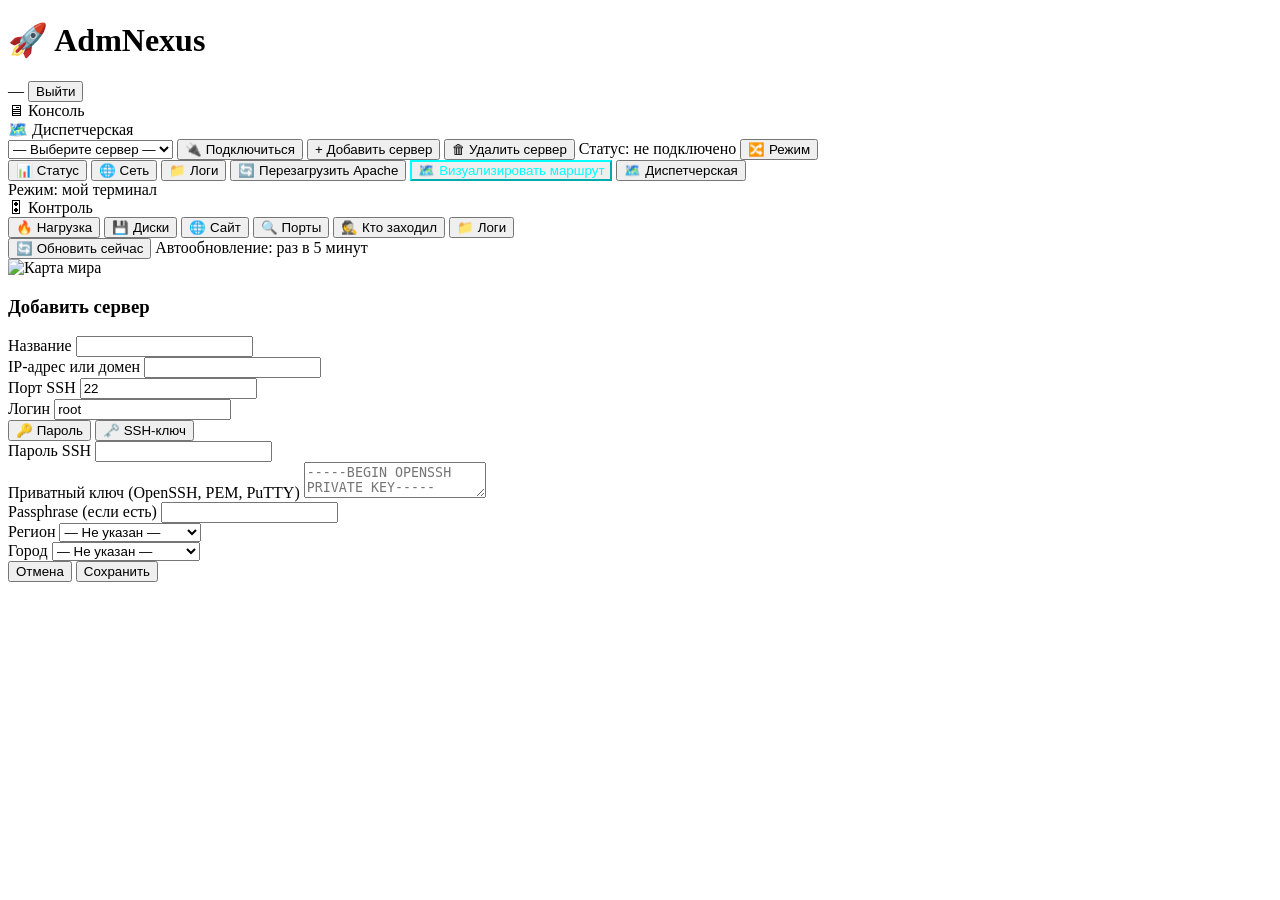
==== commit 40ce4c00: "feat: карта мира, вынос JS/CSS, новые модули" ====
--- a/templates/index.html
+++ b/templates/index.html
@@ -2,315 +2,17 @@
 <html lang="ru">
 <head>
     <meta charset="UTF-8">
-    <title>Рабочая панель — ADM-Tool</title>
-
-    <!-- ============================================================ -->
-    <!-- === СТИЛИ === -->
-    <!-- ============================================================ -->
-    <style>
-        /* === БЛОК 1: ОБЩИЕ СТИЛИ === */
-        * { margin: 0; padding: 0; box-sizing: border-box; }
-        body {
-            background: #1e1e1e;
-            color: #00ff00;
-            font-family: 'Courier New', monospace;
-            min-height: 100vh;
-            display: flex;
-            flex-direction: column;
-        }
-
-        /* === БЛОК 2: ШАПКА === */
-        .header {
-            background: #2a2a2a;
-            border-bottom: 1px solid #00ff00;
-            padding: 12px 30px;
-            display: flex;
-            justify-content: space-between;
-            align-items: center;
-        }
-        .header h1 { font-size: 18px; }
-        .header .user-info { font-size: 14px; color: #ffaa00; margin-right: 15px; }
-        .header button {
-            background: #2a2a2a;
-            color: #00ff00;
-            border: 1px solid #00ff00;
-            border-radius: 4px;
-            padding: 6px 14px;
-            cursor: pointer;
-            font-family: 'Courier New', monospace;
-            font-size: 13px;
-            margin-left: 8px;
-        }
-        .header button:hover { background: #00ff00; color: #1e1e1e; }
-
-        /* === БЛОК 3: ВКЛАДКИ === */
-        .tabs {
-            display: flex;
-            background: #222;
-            border-bottom: 1px solid #444;
-            padding: 0 30px;
-        }
-        .tab {
-            padding: 12px 24px;
-            cursor: pointer;
-            color: #888;
-            border-bottom: 2px solid transparent;
-            font-size: 14px;
-        }
-        .tab:hover { color: #00ff00; }
-        .tab.active {
-            color: #00ff00;
-            border-bottom-color: #00ff00;
-        }
-
-        /* === БЛОК 4: ПАНЕЛИ === */
-        .panel { display: none; flex: 1; flex-direction: column; }
-        .panel.active { display: flex; }
-
-        /* === БЛОК 5: ПАНЕЛЬ УПРАВЛЕНИЯ (КОНСОЛЬ) === */
-        .controls {
-            padding: 12px 30px;
-            display: flex;
-            gap: 10px;
-            align-items: center;
-            flex-wrap: wrap;
-            border-bottom: 1px solid #333;
-        }
-        .controls select,
-        .controls input,
-        .controls button {
-            padding: 8px 14px;
-            background: #2a2a2a;
-            color: #00ff00;
-            border: 1px solid #00ff00;
-            border-radius: 4px;
-            font-family: 'Courier New', monospace;
-            font-size: 13px;
-        }
-        .controls button { cursor: pointer; }
-        .controls button:hover { background: #00ff00; color: #1e1e1e; }
-        .controls input { background: #1e1e1e; width: 160px; }
-        .status { color: #ffaa00; font-size: 13px; }
-
-        /* === БЛОК 6: МАКРОСЫ === */
-        .macros {
-            padding: 10px 30px;
-            display: flex;
-            gap: 8px;
-            flex-wrap: wrap;
-            border-bottom: 1px solid #333;
-        }
-        .macros button {
-            padding: 6px 12px;
-            background: #2a2a2a;
-            color: #00ff00;
-            border: 1px solid #00ff00;
-            border-radius: 4px;
-            cursor: pointer;
-            font-family: 'Courier New', monospace;
-            font-size: 12px;
-        }
-        .macros button:hover { background: #00ff00; color: #1e1e1e; }
-        .macros button.danger { color: #ff4444; border-color: #ff4444; }
-        .macros button.danger:hover { background: #ff4444; color: #1e1e1e; }
-        .macros button.map-btn { color: #00ffff; border-color: #00ffff; }
-        .macros button.map-btn:hover { background: #00ffff; color: #1e1e1e; }
-
-        /* === БЛОК 7: КОНСОЛЬ === */
-        .console-wrapper {
-            flex: 1;
-            margin: 15px 30px;
-            background: black;
-            border-radius: 8px;
-            box-shadow: 0 0 20px rgba(0, 255, 0, 0.15);
-            padding: 8px;
-            display: flex;
-            flex-direction: column;
-            overflow: hidden;
-            min-height: 400px;
-        }
-        #output {
-            flex: 1;
-            color: #00ff00;
-            font-size: 14px;
-            white-space: pre;
-            overflow: auto;
-            padding: 8px;
-            background: black;
-            border: none;
-            resize: none;
-            font-family: 'Courier New', monospace;
-            margin: 0;
-        }
-        #input-line {
-            display: flex;
-            gap: 8px;
-            padding: 8px 0 0 0;
-            border-top: 1px solid #333;
-        }
-        #prompt {
-            color: #00ff00;
-            font-size: 14px;
-        }
-        #cmdInput {
-            flex: 1;
-            background: #1e1e1e;
-            color: #00ff00;
-            border: none;
-            outline: none;
-            font-size: 14px;
-            font-family: 'Courier New', monospace;
-            padding: 4px 8px;
-        }
-
-        /* === БЛОК 8: КАРТА === */
-        .map-wrapper {
-            flex: 1;
-            margin: 15px 30px;
-            position: relative;
-            background: #111;
-            border-radius: 8px;
-            box-shadow: 0 0 20px rgba(0, 255, 0, 0.15);
-            padding: 20px;
-            display: flex;
-            align-items: center;
-            justify-content: center;
-            overflow: auto;
-        }
-        .map-container {
-            position: relative;
-            max-width: 100%;
-            max-height: 100%;
-        }
-        .map-image {
-            display: block;
-            max-width: 100%;
-            max-height: 70vh;
-            filter: invert(1) hue-rotate(90deg);
-            mix-blend-mode: screen;
-            opacity: 0.6;
-        }
-
-        /* === БЛОК 9: ТОЧКИ НА КАРТЕ === */
-        .map-point {
-            position: absolute;
-            width: 14px;
-            height: 14px;
-            border-radius: 50%;
-            transform: translate(-50%, -50%);
-            cursor: pointer;
-            border: 2px solid #1e1e1e;
-            box-shadow: 0 0 8px rgba(0, 255, 0, 0.8);
-            transition: transform 0.2s;
-        }
-        .map-point:hover {
-            transform: translate(-50%, -50%) scale(1.5);
-            z-index: 10;
-        }
-        .map-point.green { background: #00ff00; }
-        .map-point.yellow { background: #ffaa00; }
-        .map-point.red { background: #ff4444; }
-
-        /* === БЛОК 10: ПОДСКАЗКА К ТОЧКЕ === */
-        .map-point-tooltip {
-            position: absolute;
-            background: #2a2a2a;
-            color: #00ff00;
-            border: 1px solid #00ff00;
-            border-radius: 4px;
-            padding: 10px 14px;
-            font-size: 12px;
-            line-height: 1.6;
-            white-space: nowrap;
-            pointer-events: none;
-            transform: translate(-50%, -120%);
-            display: none;
-            z-index: 20;
-            box-shadow: 0 0 12px rgba(0, 255, 0, 0.5);
-        }
-        .map-point:hover + .map-point-tooltip,
-        .map-point-tooltip.visible { display: block; }
-
-        /* === БЛОК 11: МОДАЛЬНОЕ ОКНО === */
-        .modal {
-            display: none;
-            position: fixed;
-            top: 0; left: 0;
-            width: 100%; height: 100%;
-            background: rgba(0, 0, 0, 0.7);
-            z-index: 100;
-            align-items: center;
-            justify-content: center;
-        }
-        .modal.active { display: flex; }
-        .modal-content {
-            background: #2a2a2a;
-            border: 1px solid #00ff00;
-            border-radius: 8px;
-            padding: 30px;
-            width: 100%;
-            max-width: 450px;
-        }
-        .modal-content h3 {
-            color: #00ff00;
-            margin-bottom: 20px;
-            font-size: 16px;
-        }
-        .form-group { margin-bottom: 15px; }
-        .form-group label {
-            display: block;
-            color: #00ff00;
-            font-size: 13px;
-            margin-bottom: 5px;
-        }
-        .form-group input, .form-group select {
-            width: 100%;
-            padding: 8px 12px;
-            background: #1e1e1e;
-            color: #00ff00;
-            border: 1px solid #444;
-            border-radius: 4px;
-            font-size: 13px;
-            font-family: 'Courier New', monospace;
-            outline: none;
-        }
-        .form-group input:focus, .form-group select:focus { border-color: #00ff00; }
-        .modal-buttons {
-            display: flex;
-            gap: 10px;
-            margin-top: 20px;
-        }
-        .modal-buttons button {
-            flex: 1;
-            padding: 10px;
-            border-radius: 4px;
-            cursor: pointer;
-            font-family: 'Courier New', monospace;
-            font-size: 14px;
-        }
-        .btn-save {
-            background: #00ff00;
-            color: #1e1e1e;
-            border: none;
-            font-weight: bold;
-        }
-        .btn-save:hover { background: #00cc00; }
-        .btn-cancel {
-            background: #2a2a2a;
-            color: #00ff00;
-            border: 1px solid #00ff00;
-        }
-        .btn-cancel:hover { background: #00ff00; color: #1e1e1e; }
-        .error { color: #ff4444; font-size: 12px; margin-top: 10px; }
-    </style>
+    <title>AdmNexus — Рабочая панель</title>
+
+    <!-- === БЛОК 1: ПОДКЛЮЧЕНИЕ СТИЛЕЙ И БИБЛИОТЕК === -->
+    <link rel="stylesheet" href="https://cdn.jsdelivr.net/npm/xterm@5.3.0/css/xterm.css" />
+    <link rel="stylesheet" href="/static/style.css" />
 </head>
 <body>
 
-    <!-- ============================================================ -->
-    <!-- === БЛОК 12: ШАПКА === -->
-    <!-- ============================================================ -->
+    <!-- === БЛОК 2: ШАПКА === -->
     <div class="header">
-        <h1>🚀 ADM-Tool</h1>
+        <h1>🚀 AdmNexus</h1>
         <div>
             <span class="user-info" id="userInfo">—</span>
             <button id="adminBtn" style="display:none;" onclick="goToAdmin()">🔑 Админ-панель</button>
@@ -318,75 +20,82 @@
         </div>
     </div>
 
-    <!-- ============================================================ -->
-    <!-- === БЛОК 13: ВКЛАДКИ === -->
-    <!-- ============================================================ -->
+    <!-- === БЛОК 3: ВКЛАДКИ === -->
     <div class="tabs">
         <div class="tab active" id="tab-console" onclick="showTab('console')">🖥 Консоль</div>
-        <div class="tab" id="tab-map" onclick="showTab('map')">🗺️ Карта серверов</div>
-    </div>
-
-    <!-- ============================================================ -->
-    <!-- === БЛОК 14: ПАНЕЛЬ «КОНСОЛЬ» === -->
-    <!-- ============================================================ -->
+        <div class="tab" id="tab-map" onclick="showTab('map')">🗺️ Диспетчерская</div>
+    </div>
+
+    <!-- === БЛОК 4: ПАНЕЛЬ «КОНСОЛЬ» === -->
     <div class="panel active" id="panel-console">
 
-        <!-- === Управление === -->
+        <!-- === БЛОК 4.1: Управление === -->
         <div class="controls">
             <select id="deviceSelect">
                 <option value="">— Выберите сервер —</option>
             </select>
-            <input type="password" id="passwordInput" placeholder="Пароль SSH" />
             <button onclick="switchDevice()">🔌 Подключиться</button>
             <button onclick="openServerModal()">+ Добавить сервер</button>
             <button onclick="deleteCurrentServer()">🗑 Удалить сервер</button>
             <span class="status" id="sshStatus">Статус: не подключено</span>
-        </div>
-
-        <!-- === Макросы === -->
+            <button onclick="toggleMode()" title="Ctrl+Shift+T">🔀 Режим</button>
+        </div>
+
+        <!-- === БЛОК 4.2: Макросы === -->
         <div class="macros">
-            <button onclick="runMacro('uptime && df -h && free -m')">📊 Статус</button>
-            <button onclick="runMacro('ip route && ping -c 2 8.8.8.8')">🌐 Сеть</button>
-            <button onclick="runMacro('ls -la /var/log | tail -10')">📁 Логи</button>
-            <button class="danger" onclick="runMacro('systemctl restart apache2')">🔄 Перезагрузить Apache</button>
+            <button onclick="runMacro('uptime && df -h && free -m\n')">📊 Статус</button>
+            <button onclick="runMacro('ip route && ping -c 2 8.8.8.8\n')">🌐 Сеть</button>
+            <button onclick="runMacro('ls -la /var/log | tail -10\n')">📁 Логи</button>
+            <button class="danger" onclick="runMacro('systemctl restart apache2\n')">🔄 Перезагрузить Apache</button>
             <button onclick="visualizeRoute()" style="color:#00ffff; border-color:#00ffff;">🗺️ Визуализировать маршрут</button>
-            <button class="map-btn" onclick="showTab('map')">🗺️ Карта серверов</button>
-        </div>
-
-        <!-- === Консоль === -->
-        <div class="console-wrapper">
-            <pre id="output">Ожидание подключения...</pre>
-            <div id="input-line">
-                <span id="prompt">&gt; </span>
-                <input type="text" id="cmdInput" autofocus />
-            </div>
-        </div>
-    </div>
-
-    <!-- ============================================================ -->
-    <!-- === БЛОК 15: ПАНЕЛЬ «КАРТА СЕРВЕРОВ» === -->
-    <!-- ============================================================ -->
+            <button class="map-btn" onclick="showTab('map')">🗺️ Диспетчерская</button>
+        </div>
+
+        <!-- === БЛОК 4.3: КОНСОЛЬ + САЙДБАР === -->
+        <div class="console-layout">
+
+            <!-- Терминал -->
+            <div class="console-wrapper" id="consoleWrapper">
+                <div id="terminal"></div>
+                <div class="mode-indicator" id="modeIndicator">Режим: мой терминал</div>
+            </div>
+
+            <!-- Сайдбар: Контроль -->
+            <div class="sidebar">
+                <div class="sidebar-group">
+                    <div class="sidebar-title">🎛 Контроль</div>
+                    <div class="sidebar-buttons">
+                        <button onclick="runMacro('uptime; free -m; df -h\n')">🔥 Нагрузка</button>
+                        <button onclick="runMacro('df -h; du -sh /var/log/*\n')">💾 Диски</button>
+                        <button onclick="runMacro('curl -I localhost; ping -c 2 8.8.8.8; systemctl status nginx\n')">🌐 Сайт</button>
+                        <button onclick="runMacro('ss -tulpn | grep -E \':(21|22|25|53|80|110|143|443|2375|3306|3389|5432|6379|8080|27017)\'\n')">🔍 Порты</button>
+                        <button onclick="runMacro('last -10; grep \'Failed password\' /var/log/auth.log | tail -10\n')">🕵 Кто заходил</button>
+                        <button onclick="runMacro('journalctl -n 50 --no-pager\n')">📁 Логи</button>
+                    </div>
+                </div>
+            </div>
+
+        </div>
+    </div>
+
+    <!-- === БЛОК 5: ПАНЕЛЬ «ДИСПЕТЧЕРСКАЯ» === -->
     <div class="panel" id="panel-map">
-
         <div class="controls">
             <button onclick="loadMap()">🔄 Обновить сейчас</button>
             <span class="status" id="mapStatus">Автообновление: раз в 5 минут</span>
         </div>
-
         <div class="map-wrapper">
             <div class="map-container" id="mapContainer">
-                <img src="/static/russia.jpg" class="map-image" alt="Карта России" />
-                <!-- Точки будут добавляться сюда -->
-            </div>
-        </div>
-    </div>
-
-    <!-- ============================================================ -->
-    <!-- === БЛОК 16: МОДАЛЬНОЕ ОКНО «ДОБАВИТЬ СЕРВЕР» === -->
-    <!-- ============================================================ -->
+                 <img src="/static/world.png" class="map-image" alt="Карта мира" />
+            </div>
+        </div>
+    </div>
+
+    <!-- === БЛОК 6: МОДАЛЬНОЕ ОКНО «ДОБАВИТЬ СЕРВЕР» === -->
     <div class="modal" id="serverModal">
         <div class="modal-content">
             <h3>Добавить сервер</h3>
+
             <div class="form-group">
                 <label>Название</label>
                 <input type="text" id="srvName" />
@@ -403,10 +112,26 @@
                 <label>Логин</label>
                 <input type="text" id="srvUser" value="root" />
             </div>
-            <div class="form-group">
-                <label>Пароль</label>
-                <input type="text" id="srvPass" />
-            </div>
+
+            <div class="auth-switch">
+                <button type="button" id="authPasswordBtn" class="active" onclick="setAuthType('password')">🔑 Пароль</button>
+                <button type="button" id="authKeyBtn" onclick="setAuthType('key')">🗝️ SSH-ключ</button>
+            </div>
+
+            <div class="form-group" id="passwordGroup">
+                <label>Пароль SSH</label>
+                <input type="password" id="srvPass" />
+            </div>
+
+            <div class="form-group hidden" id="keyGroup">
+                <label>Приватный ключ (OpenSSH, PEM, PuTTY)</label>
+                <textarea id="srvKey" placeholder="-----BEGIN OPENSSH PRIVATE KEY-----&#10;...&#10;-----END OPENSSH PRIVATE KEY-----"></textarea>
+            </div>
+            <div class="form-group hidden" id="passphraseGroup">
+                <label>Passphrase (если есть)</label>
+                <input type="password" id="srvPassphrase" />
+            </div>
+
             <div class="form-group">
                 <label>Регион</label>
                 <select id="srvRegion">
@@ -421,10 +146,70 @@
                     <option value="Дальневосточный">Дальневосточный</option>
                 </select>
             </div>
-            <div class="form-group">
-                <label>Город (опционально)</label>
-                <input type="text" id="srvCity" />
-            </div>
+
+            <div class="form-group">
+                <label>Город</label>
+                <select id="srvCity">
+                    <option value="">— Не указан —</option>
+                    <optgroup label="Центральный">
+                        <option value="Москва">Москва</option>
+                        <option value="Воронеж">Воронеж</option>
+                        <option value="Ярославль">Ярославль</option>
+                        <option value="Рязань">Рязань</option>
+                        <option value="Тула">Тула</option>
+                    </optgroup>
+                    <optgroup label="Северо-Западный">
+                        <option value="Санкт-Петербург">Санкт-Петербург</option>
+                        <option value="Калининград">Калининград</option>
+                        <option value="Мурманск">Мурманск</option>
+                        <option value="Архангельск">Архангельск</option>
+                        <option value="Череповец">Череповец</option>
+                    </optgroup>
+                    <optgroup label="Южный">
+                        <option value="Краснодар">Краснодар</option>
+                        <option value="Ростов-на-Дону">Ростов-на-Дону</option>
+                        <option value="Волгоград">Волгоград</option>
+                        <option value="Сочи">Сочи</option>
+                        <option value="Новороссийск">Новороссийск</option>
+                    </optgroup>
+                    <optgroup label="Северо-Кавказский">
+                        <option value="Ставрополь">Ставрополь</option>
+                        <option value="Владикавказ">Владикавказ</option>
+                        <option value="Махачкала">Махачкала</option>
+                        <option value="Пятигорск">Пятигорск</option>
+                        <option value="Нальчик">Нальчик</option>
+                    </optgroup>
+                    <optgroup label="Приволжский">
+                        <option value="Казань">Казань</option>
+                        <option value="Нижний Новгород">Нижний Новгород</option>
+                        <option value="Самара">Самара</option>
+                        <option value="Уфа">Уфа</option>
+                        <option value="Пермь">Пермь</option>
+                    </optgroup>
+                    <optgroup label="Уральский">
+                        <option value="Екатеринбург">Екатеринбург</option>
+                        <option value="Челябинск">Челябинск</option>
+                        <option value="Тюмень">Тюмень</option>
+                        <option value="Курган">Курган</option>
+                        <option value="Сургут">Сургут</option>
+                    </optgroup>
+                    <optgroup label="Сибирский">
+                        <option value="Новосибирск">Новосибирск</option>
+                        <option value="Красноярск">Красноярск</option>
+                        <option value="Омск">Омск</option>
+                        <option value="Барнаул">Барнаул</option>
+                        <option value="Иркутск">Иркутск</option>
+                    </optgroup>
+                    <optgroup label="Дальневосточный">
+                        <option value="Хабаровск">Хабаровск</option>
+                        <option value="Владивосток">Владивосток</option>
+                        <option value="Якутск">Якутск</option>
+                        <option value="Улан-Удэ">Улан-Удэ</option>
+                        <option value="Чита">Чита</option>
+                    </optgroup>
+                </select>
+            </div>
+
             <div class="error" id="serverError"></div>
             <div class="modal-buttons">
                 <button class="btn-cancel" onclick="closeServerModal()">Отмена</button>
@@ -433,401 +218,10 @@
         </div>
     </div>
 
-    <!-- ============================================================ -->
-    <!-- === БЛОК 17: СКРИПТЫ === -->
-    <!-- ============================================================ -->
-    <script>
-        // === БЛОК 17.1: ПЕРЕМЕННЫЕ И АВТОРИЗАЦИЯ ===
-        const token = localStorage.getItem('token');
-        const user = JSON.parse(localStorage.getItem('user') || '{}');
-
-        if (!token) window.location.href = '/';
-        document.getElementById('userInfo').textContent = `${user.name} (${user.role})`;
-        if (user.role === 'admin') {
-            document.getElementById('adminBtn').style.display = 'inline-block';
-        }
-
-        let devices = [];
-        let ws = null;
-        let history = [];
-        let historyIndex = -1;
-        let isCommandSending = false;
-
-        const output = document.getElementById('output');
-        const cmdInput = document.getElementById('cmdInput');
-
-        // === БЛОК 17.2: КООРДИНАТЫ ГОРОДОВ НА КАРТЕ (в %) ===
-        const CITY_COORDS = {
-            'Москва': { x: 17, y: 42 },
-            'Санкт-Петербург': { x: 14, y: 30 },
-            'Калининград': { x: 6, y: 32 },
-            'Казань': { x: 24, y: 44 },
-            'Нижний Новгород': { x: 22, y: 40 },
-            'Самара': { x: 27, y: 47 },
-            'Екатеринбург': { x: 33, y: 40 },
-            'Челябинск': { x: 33, y: 44 },
-            'Новосибирск': { x: 44, y: 42 },
-            'Красноярск': { x: 53, y: 42 },
-            'Омск': { x: 41, y: 42 },
-            'Владивосток': { x: 84, y: 55 },
-            'Хабаровск': { x: 80, y: 48 },
-            'Ростов-на-Дону': { x: 19, y: 52 },
-            'Краснодар': { x: 17, y: 55 },
-            'Ставрополь': { x: 21, y: 53 },
-            'Махачкала': { x: 26, y: 57 }
-        };
-
-        // === БЛОК 17.3: API-ХЕЛПЕР ===
-        async function api(path, options = {}) {
-            const res = await fetch(path, {
-                ...options,
-                headers: {
-                    'Content-Type': 'application/json',
-                    'Authorization': 'Bearer ' + token,
-                    ...(options.headers || {})
-                }
-            });
-            if (res.status === 401) {
-                localStorage.clear();
-                window.location.href = '/';
-                return null;
-            }
-            return res.json();
-        }
-
-        // === БЛОК 17.4: ВЫВОД В КОНСОЛЬ ===
-        function print(text) {
-            output.textContent += text + '\n';
-            output.scrollTop = output.scrollHeight;
-        }
-
-        // === БЛОК 17.5: ПЕРЕКЛЮЧЕНИЕ ВКЛАДОК ===
-        function showTab(name) {
-            document.querySelectorAll('.tab').forEach(t => t.classList.remove('active'));
-            document.querySelectorAll('.panel').forEach(p => p.classList.remove('active'));
-            document.getElementById('tab-' + name).classList.add('active');
-            document.getElementById('panel-' + name).classList.add('active');
-            if (name === 'map') loadMap();
-        }
-
-        // === БЛОК 17.6: ЗАГРУЗКА СПИСКА СЕРВЕРОВ ===
-        async function loadServers() {
-            const servers = await api('/api/servers');
-            if (!servers) return;
-            devices = servers;
-            const select = document.getElementById('deviceSelect');
-            select.innerHTML = '<option value="">— Выберите сервер —</option>';
-            devices.forEach(d => {
-                const opt = document.createElement('option');
-                opt.value = d.id;
-                opt.textContent = `${d.name} (${d.host})`;
-                select.appendChild(opt);
-            });
-            print('✅ Серверы загружены: ' + devices.length);
-        }
-
-        // === БЛОК 17.7: ПОДКЛЮЧЕНИЕ К СЕРВЕРУ ===
-        function switchDevice() {
-            const id = document.getElementById('deviceSelect').value;
-            if (!id) { alert('Выберите сервер'); return; }
-            const device = devices.find(d => d.id == id);
-            if (!device) return;
-
-            const pass = document.getElementById('passwordInput').value.trim();
-            if (!pass) { alert('Введите пароль SSH'); return; }
-
-            document.getElementById('sshStatus').textContent = '⏳ Подключение...';
-            if (ws) ws.close();
-
-            ws = new WebSocket(`ws://localhost:8000/ws?device=${id}&token=${token}`);
-            ws.onopen = () => {
-                ws.send(pass);
-                document.getElementById('sshStatus').textContent = '✅ ' + device.name;
-                output.textContent = '';
-                historyIndex = -1;
-                print(`=== ${device.name} ===`);
-                print('Введите команду:');
-                cmdInput.disabled = false;
-                cmdInput.focus();
-            };
-            ws.onmessage = (e) => {
-                const data = e.data;
-                if (data === "__AUTH_FAILED__") {
-                    document.getElementById('sshStatus').textContent = '❌ Неверный пароль';
-                    print('❌ Ошибка: неверный пароль');
-                    return;
-                }
-                if (window._visualize && data.includes('ms')) {
-                    window._visualize = false;
-                    visualizeTraceroute(data);
-                    return;
-                }
-                print(data);
-            };
-            ws.onclose = () => {
-                if (!document.getElementById('sshStatus').textContent.includes('Подключение')) {
-                    document.getElementById('sshStatus').textContent = '❌ Отключено';
-                    cmdInput.disabled = true;
-                }
-            };
-        }
-
-        // === БЛОК 17.8: ОТПРАВКА КОМАНД ===
-        function sendCommand(cmd) {
-            if (isCommandSending) return;
-            if (!ws || ws.readyState !== WebSocket.OPEN) {
-                print('❌ Нет подключения к серверу');
-                return;
-            }
-            isCommandSending = true;
-            ws.send(cmd);
-            history.push(cmd);
-            if (history.length > 100) history.shift();
-            historyIndex = -1;
-            setTimeout(() => { isCommandSending = false; }, 300);
-        }
-
-        // === БЛОК 17.9: МАКРОСЫ ===
-        function runMacro(command) {
-            print('⚡ ' + command);
-            sendCommand(command);
-        }
-
-        // === БЛОК 17.10: ВИЗУАЛИЗАЦИЯ МАРШРУТА ===
-        function visualizeRoute() {
-            if (!ws || ws.readyState !== WebSocket.OPEN) {
-                print('❌ Нет подключения к серверу');
-                return;
-            }
-            print('⏳ Запрос маршрута до 8.8.8.8...');
-            window._visualize = true;
-            sendCommand('traceroute -n 8.8.8.8');
-        }
-
-        // === БЛОК 17.11: ПАРСЕР TRACEROUTE ===
-        function visualizeTraceroute(outputText) {
-            const lines = outputText.split('\n').filter(line => line.trim());
-            const hops = [];
-            let maxTime = 0;
-
-            lines.forEach(line => {
-                const trimmed = line.trim();
-                if (trimmed.startsWith('traceroute to')) return;
-                const match = trimmed.match(/^(\d+)\s+(.+)/);
-                if (!match) return;
-
-                const num = parseInt(match[1]);
-                const rest = match[2];
-                const ipMatch = rest.match(/(\d+\.\d+\.\d+\.\d+|\*)/);
-                const ip = ipMatch ? ipMatch[1] : '*';
-                const timeMatch = rest.match(/([\d.]+)\s*ms/);
-                const time = timeMatch ? parseFloat(timeMatch[1]) : 0;
-
-                if (time > maxTime) maxTime = time;
-                hops.push({ num, ip, time });
-            });
-
-            if (hops.length === 0) {
-                print('❌ Не удалось распарсить маршрут');
-                print('Сырые данные:');
-                print(outputText);
-                return;
-            }
-
-            print('╔═══════════════════════════════════════════════════════════╗');
-            print('║                   🗺️ МАРШРУТ ДО 8.8.8.8                 ║');
-            print('╚═══════════════════════════════════════════════════════════╝');
-
-            hops.forEach(hop => {
-                const delay = hop.time > 0 ? hop.time.toFixed(1) : '❌';
-                const barLength = Math.floor((hop.time / (maxTime || 1)) * 20);
-                const bar = '█'.repeat(Math.min(barLength, 20));
-                let color = '🟢';
-                if (hop.time > 100) color = '🟡';
-                if (hop.time > 500 || hop.time === 0) color = '🔴';
-                print(`${color} Хоп ${String(hop.num).padStart(2)}: ${hop.ip.padEnd(15)} → ${String(delay).padStart(6)} мс ${bar}`);
-            });
-
-            print('╔═══════════════════════════════════════════════════════════╗');
-            print('🟢 < 100 мс  🟡 100-500 мс  🔴 > 500 мс или таймаут');
-            print('╚═══════════════════════════════════════════════════════════╝');
-        }
-
-        // === БЛОК 17.12: ИСТОРИЯ И АВТОДОПОЛНЕНИЕ КОМАНД ===
-        const COMMANDS = [
-            'ls', 'ls -la', 'ls -la /var/log',
-            'cd', 'cd /', 'cd /root', 'cd /etc',
-            'pwd', 'whoami', 'uptime', 'date',
-            'df -h', 'free -m', 'ps aux', 'top',
-            'ip addr', 'ip route', 'ping 8.8.8.8', 'traceroute google.com',
-            'systemctl status apache2', 'systemctl restart apache2',
-            'apt update', 'apt upgrade',
-            'cat /etc/os-release', 'uname -a', 'hostname'
-        ];
-
-        cmdInput.addEventListener('keydown', (e) => {
-            if (e.key === 'Tab') {
-                e.preventDefault();
-                const current = cmdInput.value;
-                if (!current.trim()) { cmdInput.value = COMMANDS[0]; return; }
-                const matches = COMMANDS.filter(cmd => cmd.startsWith(current));
-                if (matches.length === 1) {
-                    cmdInput.value = matches[0];
-                } else if (matches.length > 1) {
-                    print('Варианты: ' + matches.join(', '));
-                    let prefix = matches[0];
-                    for (let i = 1; i < matches.length; i++) {
-                        let j = 0;
-                        while (j < prefix.length && j < matches[i].length && prefix[j] === matches[i][j]) j++;
-                        prefix = prefix.slice(0, j);
-                    }
-                    if (prefix.length > current.length) cmdInput.value = prefix;
-                }
-                cmdInput.setSelectionRange(cmdInput.value.length, cmdInput.value.length);
-            }
-
-            if (e.key === 'ArrowUp') {
-                e.preventDefault();
-                if (!history.length) return;
-                if (historyIndex > 0) historyIndex--;
-                else if (historyIndex === -1) historyIndex = history.length - 1;
-                cmdInput.value = history[historyIndex] || '';
-            } else if (e.key === 'ArrowDown') {
-                e.preventDefault();
-                if (!history.length) return;
-                if (historyIndex < history.length - 1) historyIndex++;
-                else if (historyIndex === history.length - 1) {
-                    historyIndex = -1;
-                    cmdInput.value = '';
-                    return;
-                }
-                cmdInput.value = history[historyIndex] || '';
-            }
-
-            if (e.key === 'Enter') {
-                const cmd = cmdInput.value.trim();
-                if (!cmd) return;
-                print('> ' + cmd);
-                sendCommand(cmd);
-                cmdInput.value = '';
-            }
-        });
-
-        // === БЛОК 17.13: ЗАГРУЗКА КАРТЫ ===
-        async function loadMap() {
-            const servers = await api('/api/servers');
-            if (!servers) return;
-
-            const container = document.getElementById('mapContainer');
-            container.querySelectorAll('.map-point, .map-point-tooltip').forEach(el => el.remove());
-
-            let placed = 0;
-            servers.forEach(s => {
-                if (!s.city || !CITY_COORDS[s.city]) return;
-                const coords = CITY_COORDS[s.city];
-
-                // Точка
-                const point = document.createElement('div');
-                point.className = 'map-point green';
-                point.style.left = coords.x + '%';
-                point.style.top = coords.y + '%';
-                point.dataset.id = s.id;
-
-                // Подсказка
-                const tooltip = document.createElement('div');
-                tooltip.className = 'map-point-tooltip';
-                tooltip.style.left = coords.x + '%';
-                tooltip.style.top = coords.y + '%';
-                tooltip.innerHTML = `
-                    <b>${s.name}</b><br>
-                    🌐 ${s.host}:${s.port}<br>
-                    📍 ${s.region || '—'}${s.city ? ', ' + s.city : ''}<br>
-                    🟢 Доступен
-                `;
-
-                point.addEventListener('click', () => {
-                    document.getElementById('deviceSelect').value = point.dataset.id;
-                    showTab('console');
-                });
-
-                container.appendChild(point);
-                container.appendChild(tooltip);
-                placed++;
-            });
-
-            document.getElementById('mapStatus').textContent =
-                `На карте: ${placed} из ${servers.length} серверов • Обновлено: ${new Date().toLocaleTimeString()}`;
-        }
-
-        // === БЛОК 17.14: МОДАЛЬНОЕ ОКНО «ДОБАВИТЬ СЕРВЕР» ===
-        function openServerModal() {
-            document.getElementById('serverModal').classList.add('active');
-            ['srvName', 'srvHost', 'srvPass', 'srvCity'].forEach(id => document.getElementById(id).value = '');
-            document.getElementById('srvPort').value = '22';
-            document.getElementById('srvUser').value = 'root';
-            document.getElementById('srvRegion').value = '';
-            document.getElementById('serverError').textContent = '';
-        }
-        function closeServerModal() {
-            document.getElementById('serverModal').classList.remove('active');
-        }
-
-        async function saveServer() {
-            const data = {
-                name: document.getElementById('srvName').value.trim(),
-                host: document.getElementById('srvHost').value.trim(),
-                port: parseInt(document.getElementById('srvPort').value) || 22,
-                username: document.getElementById('srvUser').value.trim(),
-                password: document.getElementById('srvPass').value.trim(),
-                region: document.getElementById('srvRegion').value.trim(),
-                city: document.getElementById('srvCity').value.trim()
-            };
-
-            if (!data.name || !data.host || !data.username || !data.password) {
-                document.getElementById('serverError').textContent = 'Заполните все обязательные поля';
-                return;
-            }
-
-            const result = await api('/api/servers', {
-                method: 'POST',
-                body: JSON.stringify(data)
-            });
-
-            if (result && result.status === 'ok') {
-                closeServerModal();
-                await loadServers();
-            } else {
-                document.getElementById('serverError').textContent = result?.detail || 'Ошибка';
-            }
-        }
-
-        async function deleteCurrentServer() {
-            const id = document.getElementById('deviceSelect').value;
-            if (!id) { alert('Выберите сервер для удаления'); return; }
-            const device = devices.find(d => d.id == id);
-            if (!confirm(`Удалить сервер "${device.name}"? Это действие необратимо.`)) return;
-
-            const result = await api('/api/servers/' + id, { method: 'DELETE' });
-            if (result && result.status === 'ok') {
-                if (ws) ws.close();
-                document.getElementById('passwordInput').value = '';
-                output.textContent = 'Ожидание подключения...';
-                await loadServers();
-            } else {
-                alert(result?.detail || 'Ошибка удаления');
-            }
-        }
-
-        // === БЛОК 17.15: КНОПКИ ШАПКИ ===
-        function goToAdmin() { window.location.href = '/admin'; }
-        async function doLogout() {
-            await api('/api/logout', { method: 'POST' });
-            localStorage.clear();
-            window.location.href = '/';
-        }
-
-        // === БЛОК 17.16: СТАРТ ===
-        loadServers();
-    </script>
+    <!-- === БЛОК 7: ПОДКЛЮЧЕНИЕ БИБЛИОТЕК И СКРИПТОВ === -->
+    <script src="https://cdn.jsdelivr.net/npm/xterm@5.3.0/lib/xterm.js"></script>
+    <script src="https://cdn.jsdelivr.net/npm/xterm-addon-fit@0.8.0/lib/xterm-addon-fit.js"></script>
+    <script src="/static/app.js"></script>
+
 </body>
-</html>
+</html>
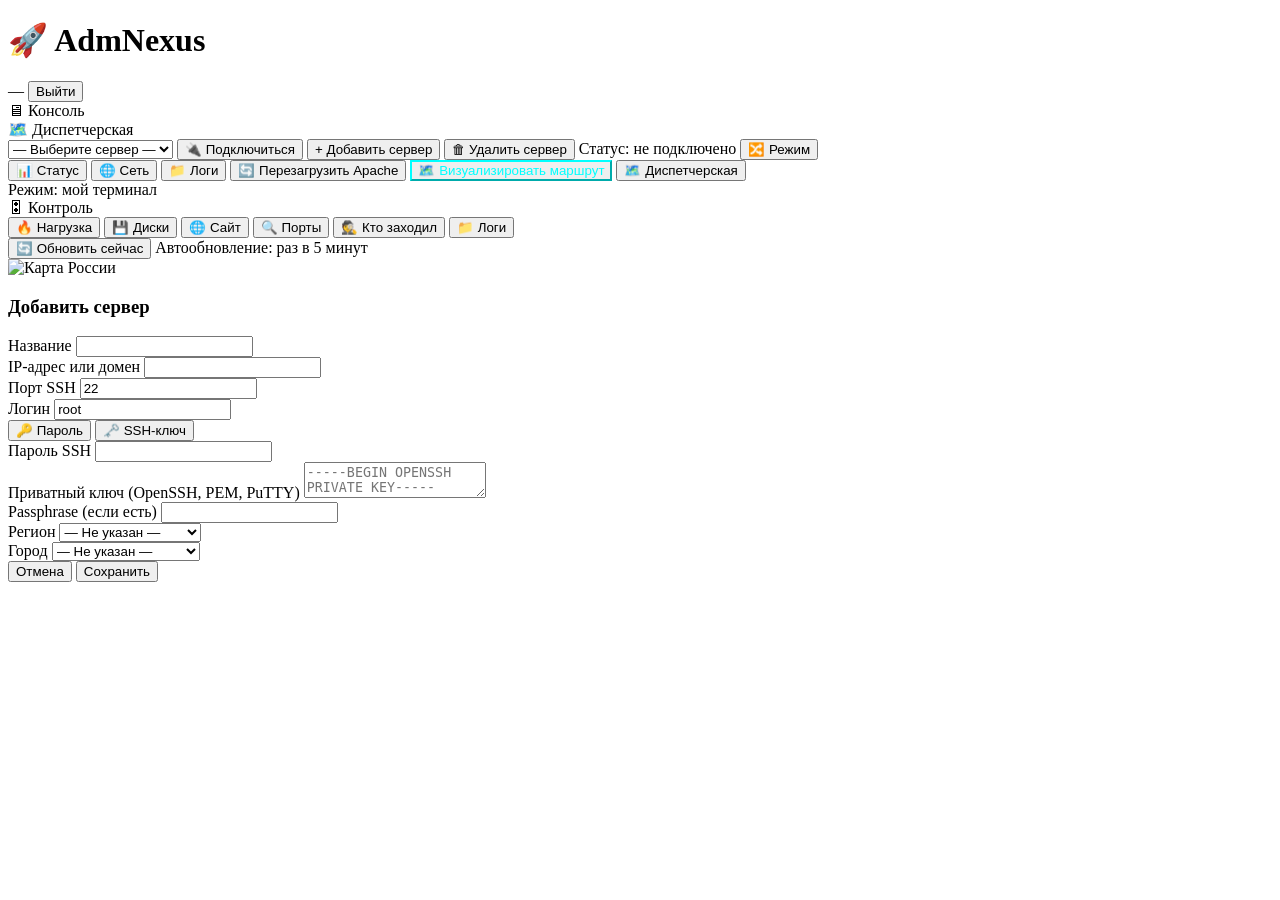
==== commit 2c613e49: "feat: ветка russia с картой России" ====
--- a/templates/index.html
+++ b/templates/index.html
@@ -86,7 +86,7 @@
         </div>
         <div class="map-wrapper">
             <div class="map-container" id="mapContainer">
-                 <img src="/static/world.png" class="map-image" alt="Карта мира" />
+                <img src="/static/russia.jpg" class="map-image" alt="Карта России" />
             </div>
         </div>
     </div>
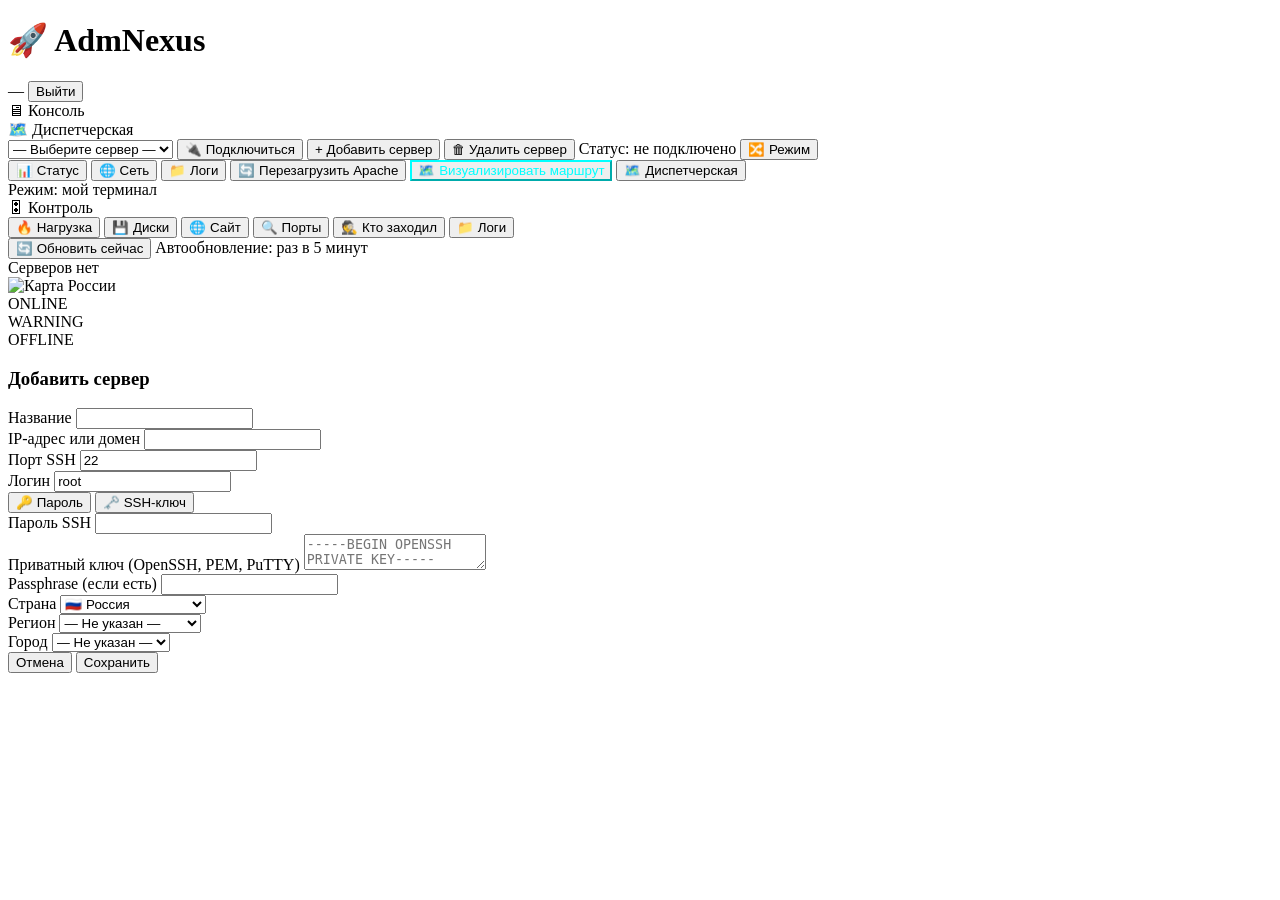
==== commit dc0ad06f: "feat: карта, панель, форма со странами" ====
--- a/templates/index.html
+++ b/templates/index.html
@@ -84,10 +84,28 @@
             <button onclick="loadMap()">🔄 Обновить сейчас</button>
             <span class="status" id="mapStatus">Автообновление: раз в 5 минут</span>
         </div>
-        <div class="map-wrapper">
-            <div class="map-container" id="mapContainer">
-                <img src="/static/russia.jpg" class="map-image" alt="Карта России" />
-            </div>
+
+        <!-- === БЛОК 5.1: КАРТА + ПАНЕЛЬ СЕРВЕРОВ === -->
+        <div class="map-layout">
+
+            <!-- Левая панель: все серверы -->
+            <div class="server-panel" id="serverPanel">
+                <div class="server-panel-empty">Серверов нет</div>
+            </div>
+
+            <!-- Карта России + легенда -->
+            <div class="map-wrapper">
+                <div class="map-container" id="mapContainer">
+                    <img src="/static/russia.jpg" class="map-image" alt="Карта России" />
+                </div>
+
+                <div class="map-legend">
+                    <div class="legend-item"><span class="dot green"></span> ONLINE</div>
+                    <div class="legend-item"><span class="dot yellow"></span> WARNING</div>
+                    <div class="legend-item"><span class="dot red"></span> OFFLINE</div>
+                </div>
+            </div>
+
         </div>
     </div>
 
@@ -132,9 +150,35 @@
                 <input type="password" id="srvPassphrase" />
             </div>
 
-            <div class="form-group">
+            <!-- === СТРАНА === -->
+            <div class="form-group">
+                <label>Страна</label>
+                <select id="srvCountry" onchange="onCountryChange()">
+                    <option value="Россия">🇷🇺 Россия</option>
+                    <option value="Литва">🇱🇹 Литва</option>
+                    <option value="Латвия">🇱🇻 Латвия</option>
+                    <option value="Эстония">🇪🇪 Эстония</option>
+                    <option value="Беларусь">🇧🇾 Беларусь</option>
+                    <option value="Украина">🇺🇦 Украина</option>
+                    <option value="Казахстан">🇰🇿 Казахстан</option>
+                    <option value="Грузия">🇬🇪 Грузия</option>
+                    <option value="Армения">🇦🇲 Армения</option>
+                    <option value="Азербайджан">🇦🇿 Азербайджан</option>
+                    <option value="Узбекистан">🇺🇿 Узбекистан</option>
+                    <option value="Германия">🇩🇪 Германия</option>
+                    <option value="Нидерланды">🇳🇱 Нидерланды</option>
+                    <option value="Великобритания">🇬🇧 Великобритания</option>
+                    <option value="Франция">🇫🇷 Франция</option>
+                    <option value="США">🇺🇸 США</option>
+                    <option value="Китай">🇨🇳 Китай</option>
+                    <option value="Япония">🇯🇵 Япония</option>
+                </select>
+            </div>
+
+            <!-- === РЕГИОН (только для России) === -->
+            <div class="form-group" id="regionGroup">
                 <label>Регион</label>
-                <select id="srvRegion">
+                <select id="srvRegion" onchange="updateCityByRegion()">
                     <option value="">— Не указан —</option>
                     <option value="Центральный">Центральный</option>
                     <option value="Северо-Западный">Северо-Западный</option>
@@ -147,66 +191,11 @@
                 </select>
             </div>
 
+            <!-- === ГОРОД (заполняется JS) === -->
             <div class="form-group">
                 <label>Город</label>
                 <select id="srvCity">
                     <option value="">— Не указан —</option>
-                    <optgroup label="Центральный">
-                        <option value="Москва">Москва</option>
-                        <option value="Воронеж">Воронеж</option>
-                        <option value="Ярославль">Ярославль</option>
-                        <option value="Рязань">Рязань</option>
-                        <option value="Тула">Тула</option>
-                    </optgroup>
-                    <optgroup label="Северо-Западный">
-                        <option value="Санкт-Петербург">Санкт-Петербург</option>
-                        <option value="Калининград">Калининград</option>
-                        <option value="Мурманск">Мурманск</option>
-                        <option value="Архангельск">Архангельск</option>
-                        <option value="Череповец">Череповец</option>
-                    </optgroup>
-                    <optgroup label="Южный">
-                        <option value="Краснодар">Краснодар</option>
-                        <option value="Ростов-на-Дону">Ростов-на-Дону</option>
-                        <option value="Волгоград">Волгоград</option>
-                        <option value="Сочи">Сочи</option>
-                        <option value="Новороссийск">Новороссийск</option>
-                    </optgroup>
-                    <optgroup label="Северо-Кавказский">
-                        <option value="Ставрополь">Ставрополь</option>
-                        <option value="Владикавказ">Владикавказ</option>
-                        <option value="Махачкала">Махачкала</option>
-                        <option value="Пятигорск">Пятигорск</option>
-                        <option value="Нальчик">Нальчик</option>
-                    </optgroup>
-                    <optgroup label="Приволжский">
-                        <option value="Казань">Казань</option>
-                        <option value="Нижний Новгород">Нижний Новгород</option>
-                        <option value="Самара">Самара</option>
-                        <option value="Уфа">Уфа</option>
-                        <option value="Пермь">Пермь</option>
-                    </optgroup>
-                    <optgroup label="Уральский">
-                        <option value="Екатеринбург">Екатеринбург</option>
-                        <option value="Челябинск">Челябинск</option>
-                        <option value="Тюмень">Тюмень</option>
-                        <option value="Курган">Курган</option>
-                        <option value="Сургут">Сургут</option>
-                    </optgroup>
-                    <optgroup label="Сибирский">
-                        <option value="Новосибирск">Новосибирск</option>
-                        <option value="Красноярск">Красноярск</option>
-                        <option value="Омск">Омск</option>
-                        <option value="Барнаул">Барнаул</option>
-                        <option value="Иркутск">Иркутск</option>
-                    </optgroup>
-                    <optgroup label="Дальневосточный">
-                        <option value="Хабаровск">Хабаровск</option>
-                        <option value="Владивосток">Владивосток</option>
-                        <option value="Якутск">Якутск</option>
-                        <option value="Улан-Удэ">Улан-Удэ</option>
-                        <option value="Чита">Чита</option>
-                    </optgroup>
                 </select>
             </div>
 
